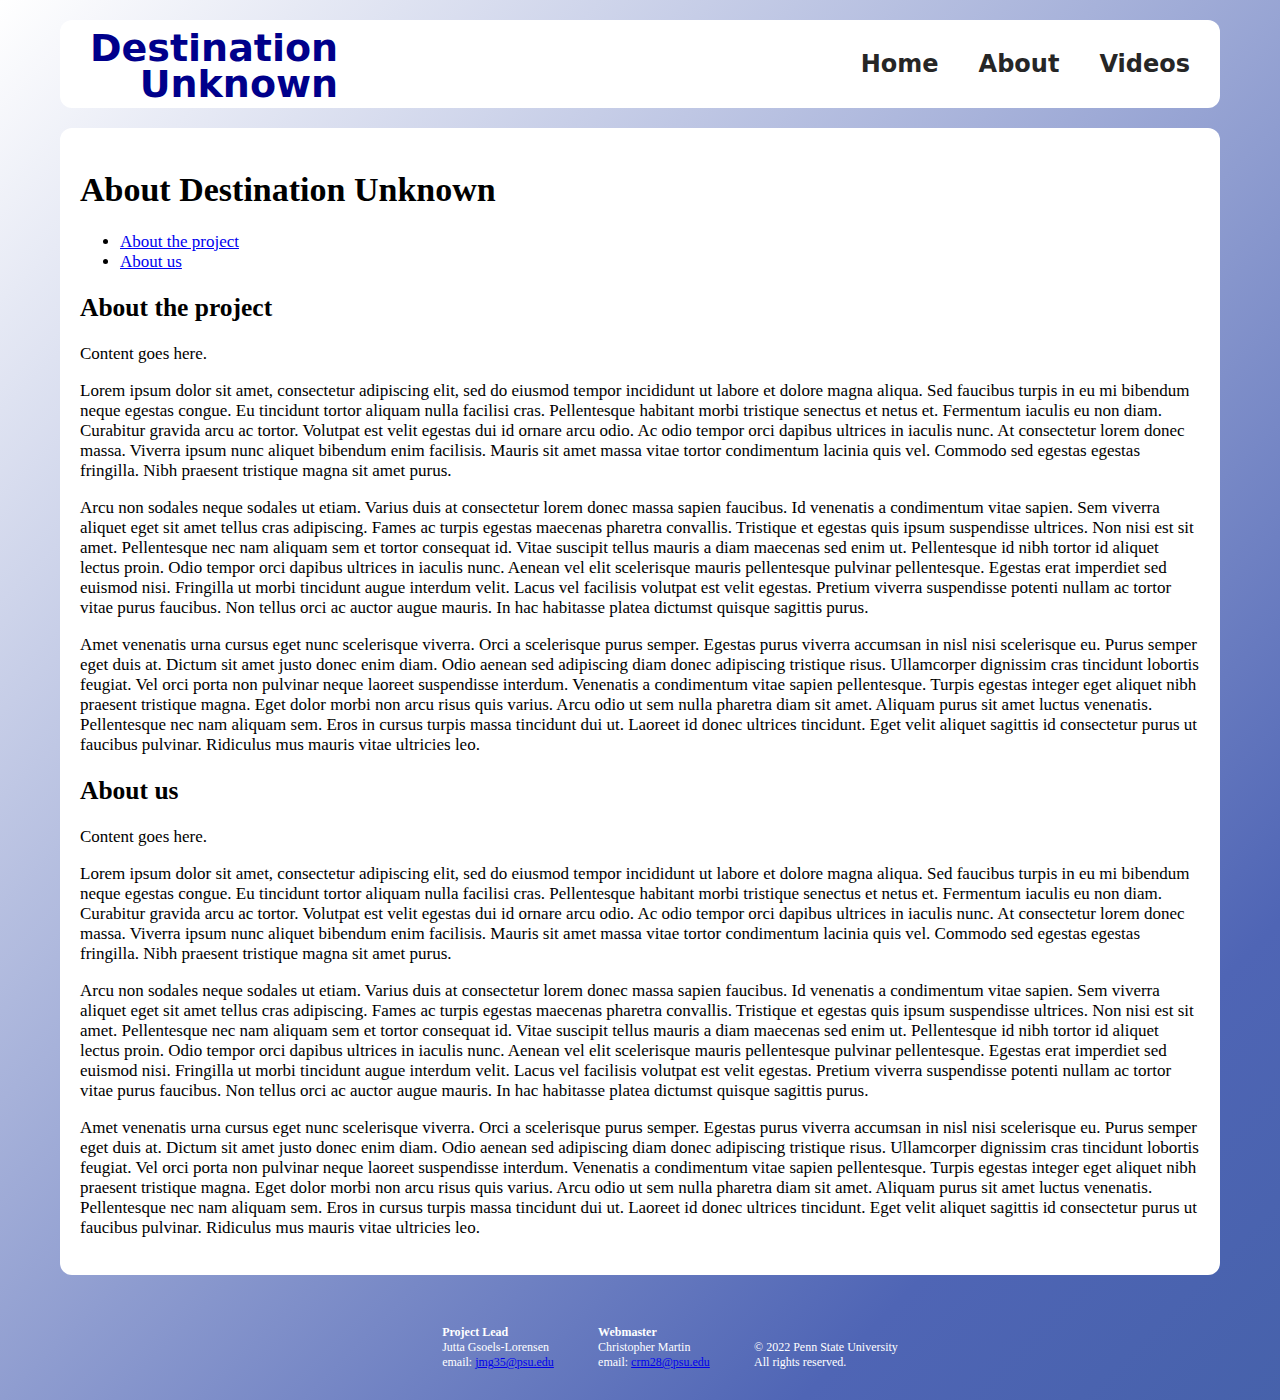
==== about.html @ 0712e2b4 "Drafted new sitemap and inserted functional links" ====
<!doctype html>
<html>
<head>
    
    <meta charset="utf-8">
    <meta name="viewport" content="width=device-width, initial-scale=1">
    <title>DestU | About</title>
    <link rel = "stylesheet" href="style.css"> <!--Style sheet linking-->

</head>
<body>
    
    <div class="centering">
    
    <!--Navbar / Header-->
    <header>
        <a href="index.html" class="logo"> Destination<br>Unknown</a>
        
        <nav>
            <ul>
                <li><a href="index.html">Home</a></li>
                <li><a href="about.html">About</a></li>                
                <li><a href="videos.html">Videos</a></li>
            </ul>
        </nav>
        <div class="clearfix"></div>
    </header>

    <!--Content-->
    <div class="content">
        <h1>About Destination Unknown</h1>
        
        <ul>
            <li><a href="#tag_ab_project">About the project</a></li>
            <li><a href="#tag_ab_us">About us</a></li>
        </ul>
        
        <h2 id="tag_ab_project">About the project</h2>
        <p>
            Content goes here.
        </p>
        <p>
Lorem ipsum dolor sit amet, consectetur adipiscing elit, sed do eiusmod tempor incididunt ut labore et dolore magna aliqua. Sed faucibus turpis in eu mi bibendum neque egestas congue. Eu tincidunt tortor aliquam nulla facilisi cras. Pellentesque habitant morbi tristique senectus et netus et. Fermentum iaculis eu non diam. Curabitur gravida arcu ac tortor. Volutpat est velit egestas dui id ornare arcu odio. Ac odio tempor orci dapibus ultrices in iaculis nunc. At consectetur lorem donec massa. Viverra ipsum nunc aliquet bibendum enim facilisis. Mauris sit amet massa vitae tortor condimentum lacinia quis vel. Commodo sed egestas egestas fringilla. Nibh praesent tristique magna sit amet purus.
        </p>
        <p>
Arcu non sodales neque sodales ut etiam. Varius duis at consectetur lorem donec massa sapien faucibus. Id venenatis a condimentum vitae sapien. Sem viverra aliquet eget sit amet tellus cras adipiscing. Fames ac turpis egestas maecenas pharetra convallis. Tristique et egestas quis ipsum suspendisse ultrices. Non nisi est sit amet. Pellentesque nec nam aliquam sem et tortor consequat id. Vitae suscipit tellus mauris a diam maecenas sed enim ut. Pellentesque id nibh tortor id aliquet lectus proin. Odio tempor orci dapibus ultrices in iaculis nunc. Aenean vel elit scelerisque mauris pellentesque pulvinar pellentesque. Egestas erat imperdiet sed euismod nisi. Fringilla ut morbi tincidunt augue interdum velit. Lacus vel facilisis volutpat est velit egestas. Pretium viverra suspendisse potenti nullam ac tortor vitae purus faucibus. Non tellus orci ac auctor augue mauris. In hac habitasse platea dictumst quisque sagittis purus.
        </p>
        <p>
Amet venenatis urna cursus eget nunc scelerisque viverra. Orci a scelerisque purus semper. Egestas purus viverra accumsan in nisl nisi scelerisque eu. Purus semper eget duis at. Dictum sit amet justo donec enim diam. Odio aenean sed adipiscing diam donec adipiscing tristique risus. Ullamcorper dignissim cras tincidunt lobortis feugiat. Vel orci porta non pulvinar neque laoreet suspendisse interdum. Venenatis a condimentum vitae sapien pellentesque. Turpis egestas integer eget aliquet nibh praesent tristique magna. Eget dolor morbi non arcu risus quis varius. Arcu odio ut sem nulla pharetra diam sit amet. Aliquam purus sit amet luctus venenatis. Pellentesque nec nam aliquam sem. Eros in cursus turpis massa tincidunt dui ut. Laoreet id donec ultrices tincidunt. Eget velit aliquet sagittis id consectetur purus ut faucibus pulvinar. Ridiculus mus mauris vitae ultricies leo.
        </p>
        
        <h2 id="tag_ab_us">About us</h2>
        <p>
            Content goes here.
        </p>
        <p>
Lorem ipsum dolor sit amet, consectetur adipiscing elit, sed do eiusmod tempor incididunt ut labore et dolore magna aliqua. Sed faucibus turpis in eu mi bibendum neque egestas congue. Eu tincidunt tortor aliquam nulla facilisi cras. Pellentesque habitant morbi tristique senectus et netus et. Fermentum iaculis eu non diam. Curabitur gravida arcu ac tortor. Volutpat est velit egestas dui id ornare arcu odio. Ac odio tempor orci dapibus ultrices in iaculis nunc. At consectetur lorem donec massa. Viverra ipsum nunc aliquet bibendum enim facilisis. Mauris sit amet massa vitae tortor condimentum lacinia quis vel. Commodo sed egestas egestas fringilla. Nibh praesent tristique magna sit amet purus.
        </p>
        <p>
Arcu non sodales neque sodales ut etiam. Varius duis at consectetur lorem donec massa sapien faucibus. Id venenatis a condimentum vitae sapien. Sem viverra aliquet eget sit amet tellus cras adipiscing. Fames ac turpis egestas maecenas pharetra convallis. Tristique et egestas quis ipsum suspendisse ultrices. Non nisi est sit amet. Pellentesque nec nam aliquam sem et tortor consequat id. Vitae suscipit tellus mauris a diam maecenas sed enim ut. Pellentesque id nibh tortor id aliquet lectus proin. Odio tempor orci dapibus ultrices in iaculis nunc. Aenean vel elit scelerisque mauris pellentesque pulvinar pellentesque. Egestas erat imperdiet sed euismod nisi. Fringilla ut morbi tincidunt augue interdum velit. Lacus vel facilisis volutpat est velit egestas. Pretium viverra suspendisse potenti nullam ac tortor vitae purus faucibus. Non tellus orci ac auctor augue mauris. In hac habitasse platea dictumst quisque sagittis purus.
        </p>
        <p>
Amet venenatis urna cursus eget nunc scelerisque viverra. Orci a scelerisque purus semper. Egestas purus viverra accumsan in nisl nisi scelerisque eu. Purus semper eget duis at. Dictum sit amet justo donec enim diam. Odio aenean sed adipiscing diam donec adipiscing tristique risus. Ullamcorper dignissim cras tincidunt lobortis feugiat. Vel orci porta non pulvinar neque laoreet suspendisse interdum. Venenatis a condimentum vitae sapien pellentesque. Turpis egestas integer eget aliquet nibh praesent tristique magna. Eget dolor morbi non arcu risus quis varius. Arcu odio ut sem nulla pharetra diam sit amet. Aliquam purus sit amet luctus venenatis. Pellentesque nec nam aliquam sem. Eros in cursus turpis massa tincidunt dui ut. Laoreet id donec ultrices tincidunt. Eget velit aliquet sagittis id consectetur purus ut faucibus pulvinar. Ridiculus mus mauris vitae ultricies leo.
        </p>
    </div>

    <!--Footer / Contact-->
    <footer>
        <div class="contact">
            <b>Project Lead</b><br>
            Jutta Gsoels-Lorensen<br>
            email: <a href="mailto:jmg35@psu.edu">jmg35@psu.edu</a>
        </div>
        <div class="contact">
            <b>Webmaster</b><br>
            Christopher Martin<br>
            email: <a href="mailto:crm28@psu.edu">crm28@psu.edu</a>
        </div>
        <div class="contact">
            &copy; 2022 Penn State University<br>
            All rights reserved.
        </div>
    </footer>
    
    </div>
    </body>
</html>
---- style.css ----
body{
    margin:0;
    padding:0;
    height:100vh;
    color:#fff;
    background: linear-gradient(-45deg, #087a75,#7dbcb8,#275586,#4f65b5,#FFFFFF);
    background-size: 400% 400%;
    position:relative;
    animation:change 20s ease-in-out infinite;
    font-family: Copperplate Gothic Light;

}
@keyframes change{
    0%{
        background-position: 0 50%;
    }
    50%{
        background-position:100% 50%;
    }
    100%{
        background-position: 0 50%;
    }
}


/* Centering is a style intended for a div that wraps
 * the content of the page to enforce symmetrical margins
 * for windows wider than the maximum width.  When the 
 * window is narrower than the maximum width, the internal
 * objects will enforce their own margins within the centering
 * div.
 * .center, on the other hand is intended to be applied directly
 * to images and objects*/
.centering{
    margin: auto;
    max-width:1200px;
}


header
{
    position:relative;
    /*max-width:1200px;*/
    margin: 20px;
    padding:10px;
    background:#fff;
    box-sizing:border-box;
    border-radius:12px;
    box-shadow:0 2px 5px rgba (0,0,0,.2);
    font-family: sans;
    font-size:17px;
}

footer
{
    width:100%;
    text-align:center;
    margin: 20px;
    padding:10px;
    font-size:17px;
}


/* Neatly arrange contact information */
.contact {
    font-size: 12px;
    text-align: left;
    padding: 20px;
    display: inline-block;
    margin:auto;
}

.content{
    position:relative;
    /*max-width:1200px;*/
    margin: 20px;
    padding:20px;
    background:#fff;
    box-sizing:border-box;
    border-radius:12px;
    box-shadow:0 2px 5px rgba (0,0,0,.2);
    font-style:serif;
    color:#000;
    font-size:17px;
}

.icontent{
    position:relative;
    box-sizing:border-box;
    max-width:1200px;
    margin: 20px;
    padding:10px;
    font-size:17px;
}

.center{
    display:block;
    margin-left:auto;
    margin-right:auto;
    border-radius:10px;
}

.logo{
    color:#00008b;
    height:60px;
    font-size:38px;
    line-height:36px;
    padding: 0 20px;
    
    text-align:right;
    box-sizing:border-box;
    float:left;
    font-weight:700;
    text-decoration:none;
}
nav{
    float:right;
    font-weight:bold;
    font-size:24px;
}
.clearfix{
    clear:both;
}
nav ul{
    margin:0;
    padding:0;
    display:flex;
}
nav ul li{
    list-style:none;
}
nav ul li a{
    display:block;
    margin:10px 0;
    padding:10px 20px;
    text-decoration:none;
    color:#262626;
}
nav ul li a.active,
nav ul li a:hover{
    box-shadow: 0 0 10px #73ADD6,
                0 0 10px #8EF0E2;
    border-radius:5px;
    transition:0.5s;
    color:#8C9292;
    
}
@media (max-width:1200px){
    header{
        margin:20px;
    }
}
img{

    box-shadow: 7px 7px 8px #A9AEB1;
    margin-top:40px;
    margin-bottom:10px;


}

.dropbtn {
  background-color:transparent;
  font-weight:bold;
  font-family: Copperplate Gothic Light;
  padding: 10px 20px;
  margin-top:10px;
  font-size: 17px;
  border: none;
  cursor: pointer;
  text-decoration:none;
}

.dropbtn:hover{
    box-shadow: 0 0 10px #73ADD6,
                0 0 10px #8EF0E2;
    border-radius:5px;
    transition:0.5s;
    color:#8C9292;
}

/* Dropdown Content (Hidden by Default) */
.dropdown-content {
  display: none;
  position: absolute;
  background-color: #ffffff;
  min-width: 120px;
  box-shadow: 0px 8px 16px 0px rgba(0,0,0,0.2);
  z-index: 1;
  margin-top:10px;
  padding:8px;
  
}

/* Links inside the dropdown */
.dropdown-content a {
  color: black;
  padding: 10px 20px;
  text-decoration: none;
  display: block;
  font-size:17px;
    

}
.dropdown-content a:hover{
    box-shadow: 0 0 10px #73ADD6,
                0 0 10px #8EF0E2;
    border-radius:5px;
    transition:0.5s;
    color:#8C9292;

}
/* Show the dropdown menu on hover */
.dropdown:hover .dropdown-content {
        border-radius:5px;
  display: block;
  
}
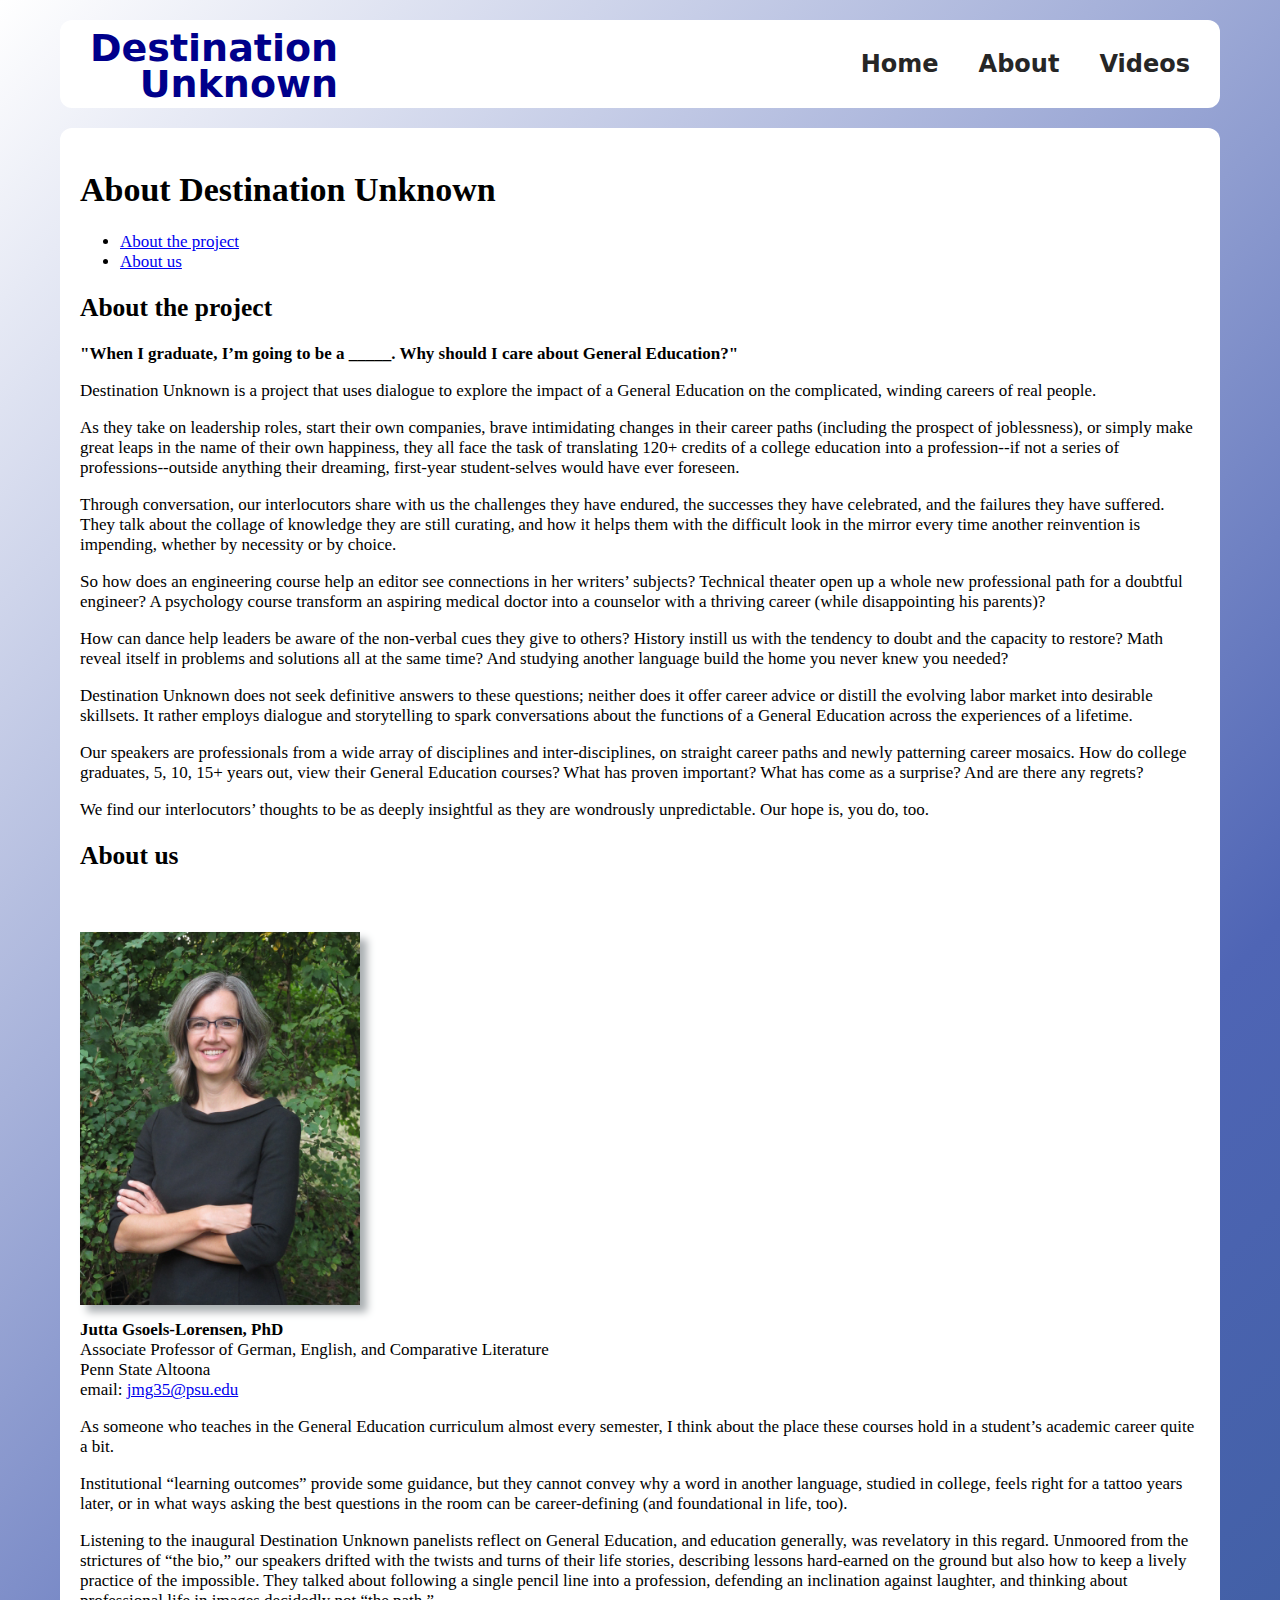
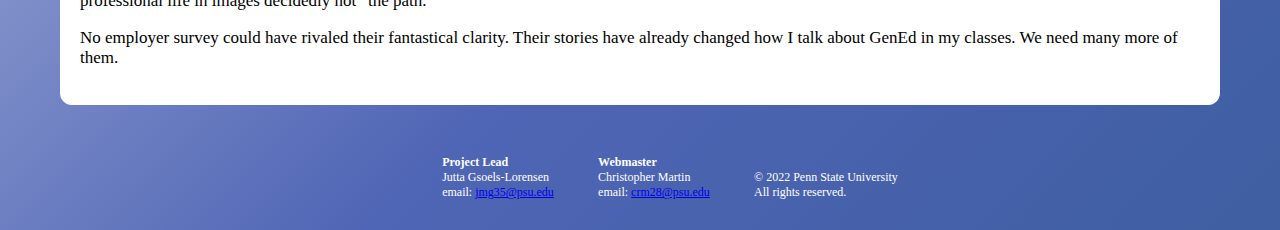
==== commit 80374d48: "Progress folding in Jutta's canvas materials" ====
--- a/about.html
+++ b/about.html
@@ -37,30 +37,52 @@
         
         <h2 id="tag_ab_project">About the project</h2>
         <p>
-            Content goes here.
+            <b>"When I graduate, I’m going to be a _____. Why should I care about General Education?"</b>
         </p>
         <p>
-Lorem ipsum dolor sit amet, consectetur adipiscing elit, sed do eiusmod tempor incididunt ut labore et dolore magna aliqua. Sed faucibus turpis in eu mi bibendum neque egestas congue. Eu tincidunt tortor aliquam nulla facilisi cras. Pellentesque habitant morbi tristique senectus et netus et. Fermentum iaculis eu non diam. Curabitur gravida arcu ac tortor. Volutpat est velit egestas dui id ornare arcu odio. Ac odio tempor orci dapibus ultrices in iaculis nunc. At consectetur lorem donec massa. Viverra ipsum nunc aliquet bibendum enim facilisis. Mauris sit amet massa vitae tortor condimentum lacinia quis vel. Commodo sed egestas egestas fringilla. Nibh praesent tristique magna sit amet purus.
+            Destination Unknown is a project that uses dialogue to explore the impact of a General Education on the complicated, winding careers of real people.           
         </p>
         <p>
-Arcu non sodales neque sodales ut etiam. Varius duis at consectetur lorem donec massa sapien faucibus. Id venenatis a condimentum vitae sapien. Sem viverra aliquet eget sit amet tellus cras adipiscing. Fames ac turpis egestas maecenas pharetra convallis. Tristique et egestas quis ipsum suspendisse ultrices. Non nisi est sit amet. Pellentesque nec nam aliquam sem et tortor consequat id. Vitae suscipit tellus mauris a diam maecenas sed enim ut. Pellentesque id nibh tortor id aliquet lectus proin. Odio tempor orci dapibus ultrices in iaculis nunc. Aenean vel elit scelerisque mauris pellentesque pulvinar pellentesque. Egestas erat imperdiet sed euismod nisi. Fringilla ut morbi tincidunt augue interdum velit. Lacus vel facilisis volutpat est velit egestas. Pretium viverra suspendisse potenti nullam ac tortor vitae purus faucibus. Non tellus orci ac auctor augue mauris. In hac habitasse platea dictumst quisque sagittis purus.
+            As they take on leadership roles, start their own companies, brave intimidating changes in their career paths (including the prospect of joblessness), or simply make great leaps in the name of their own happiness, they all face the task of translating 120+ credits of a college education into a profession--if not a series of professions--outside anything their dreaming, first-year student-selves would have ever foreseen.  
         </p>
         <p>
-Amet venenatis urna cursus eget nunc scelerisque viverra. Orci a scelerisque purus semper. Egestas purus viverra accumsan in nisl nisi scelerisque eu. Purus semper eget duis at. Dictum sit amet justo donec enim diam. Odio aenean sed adipiscing diam donec adipiscing tristique risus. Ullamcorper dignissim cras tincidunt lobortis feugiat. Vel orci porta non pulvinar neque laoreet suspendisse interdum. Venenatis a condimentum vitae sapien pellentesque. Turpis egestas integer eget aliquet nibh praesent tristique magna. Eget dolor morbi non arcu risus quis varius. Arcu odio ut sem nulla pharetra diam sit amet. Aliquam purus sit amet luctus venenatis. Pellentesque nec nam aliquam sem. Eros in cursus turpis massa tincidunt dui ut. Laoreet id donec ultrices tincidunt. Eget velit aliquet sagittis id consectetur purus ut faucibus pulvinar. Ridiculus mus mauris vitae ultricies leo.
+            Through conversation, our interlocutors share with us the challenges they have endured, the successes they have celebrated, and the failures they have suffered. They talk about the collage of knowledge they are still curating, and how it helps them with the difficult look in the mirror every time another reinvention is impending, whether by necessity or by choice.   
+        </p>
+        <p>
+            So how does an engineering course help an editor see connections in her writers’ subjects? Technical theater open up a whole new professional path for a doubtful engineer? A psychology course transform an aspiring medical doctor into a counselor with a thriving career (while disappointing his parents)?  
+        </p>
+        <p>
+            How can dance help leaders be aware of the non-verbal cues they give to others? History instill us with the tendency to doubt and the capacity to restore? Math reveal itself in problems and solutions all at the same time? And studying another language build the home you never knew you needed?    
+        </p>
+        <p>
+            Destination Unknown does not seek definitive answers to these questions; neither does it offer career advice or distill the evolving labor market into desirable skillsets. It rather employs dialogue and storytelling to spark conversations about the functions of a General Education across the experiences of a lifetime.          
+        </p>
+        <p>
+            Our speakers are professionals from a wide array of disciplines and inter-disciplines, on straight career paths and newly patterning career mosaics. How do college graduates, 5, 10, 15+ years out, view their General Education courses? What has proven important? What has come as a surprise? And are there any regrets?
+        </p>
+        <p>
+            We find our interlocutors’ thoughts to be as deeply insightful as they are wondrously unpredictable. Our hope is, you do, too.
         </p>
         
         <h2 id="tag_ab_us">About us</h2>
+        <img src="images/jutta.jpg" width="25%">
+        <div>
+            <b>Jutta Gsoels-Lorensen, PhD</b><br>
+            Associate Professor of German, English, and Comparative Literature<br>
+            Penn State Altoona<br>
+            email: <a href="mailto:jmg35@psu.edu">jmg35@psu.edu</a>
+        </div>
         <p>
-            Content goes here.
+            As someone who teaches in the General Education curriculum almost every semester, I think about the place these courses hold in a student’s academic career quite a bit.  
         </p>
         <p>
-Lorem ipsum dolor sit amet, consectetur adipiscing elit, sed do eiusmod tempor incididunt ut labore et dolore magna aliqua. Sed faucibus turpis in eu mi bibendum neque egestas congue. Eu tincidunt tortor aliquam nulla facilisi cras. Pellentesque habitant morbi tristique senectus et netus et. Fermentum iaculis eu non diam. Curabitur gravida arcu ac tortor. Volutpat est velit egestas dui id ornare arcu odio. Ac odio tempor orci dapibus ultrices in iaculis nunc. At consectetur lorem donec massa. Viverra ipsum nunc aliquet bibendum enim facilisis. Mauris sit amet massa vitae tortor condimentum lacinia quis vel. Commodo sed egestas egestas fringilla. Nibh praesent tristique magna sit amet purus.
+            Institutional “learning outcomes” provide some guidance, but they cannot convey why a word in another language, studied in college, feels right for a tattoo years later, or in what ways asking the best questions in the room can be career-defining (and foundational in life, too).          
         </p>
         <p>
-Arcu non sodales neque sodales ut etiam. Varius duis at consectetur lorem donec massa sapien faucibus. Id venenatis a condimentum vitae sapien. Sem viverra aliquet eget sit amet tellus cras adipiscing. Fames ac turpis egestas maecenas pharetra convallis. Tristique et egestas quis ipsum suspendisse ultrices. Non nisi est sit amet. Pellentesque nec nam aliquam sem et tortor consequat id. Vitae suscipit tellus mauris a diam maecenas sed enim ut. Pellentesque id nibh tortor id aliquet lectus proin. Odio tempor orci dapibus ultrices in iaculis nunc. Aenean vel elit scelerisque mauris pellentesque pulvinar pellentesque. Egestas erat imperdiet sed euismod nisi. Fringilla ut morbi tincidunt augue interdum velit. Lacus vel facilisis volutpat est velit egestas. Pretium viverra suspendisse potenti nullam ac tortor vitae purus faucibus. Non tellus orci ac auctor augue mauris. In hac habitasse platea dictumst quisque sagittis purus.
+            Listening to the inaugural Destination Unknown panelists reflect on General Education, and education generally, was revelatory in this regard. Unmoored from the strictures of “the bio,” our speakers drifted with the twists and turns of their life stories, describing lessons hard-earned on the ground but also how to keep a lively practice of the impossible. They talked about following a single pencil line into a profession, defending an inclination against laughter, and thinking about professional life in images decidedly not “the path.”   
         </p>
         <p>
-Amet venenatis urna cursus eget nunc scelerisque viverra. Orci a scelerisque purus semper. Egestas purus viverra accumsan in nisl nisi scelerisque eu. Purus semper eget duis at. Dictum sit amet justo donec enim diam. Odio aenean sed adipiscing diam donec adipiscing tristique risus. Ullamcorper dignissim cras tincidunt lobortis feugiat. Vel orci porta non pulvinar neque laoreet suspendisse interdum. Venenatis a condimentum vitae sapien pellentesque. Turpis egestas integer eget aliquet nibh praesent tristique magna. Eget dolor morbi non arcu risus quis varius. Arcu odio ut sem nulla pharetra diam sit amet. Aliquam purus sit amet luctus venenatis. Pellentesque nec nam aliquam sem. Eros in cursus turpis massa tincidunt dui ut. Laoreet id donec ultrices tincidunt. Eget velit aliquet sagittis id consectetur purus ut faucibus pulvinar. Ridiculus mus mauris vitae ultricies leo.
+            No employer survey could have rivaled their fantastical clarity. Their stories have already changed how I talk about GenEd in my classes. We need many more of them.        
         </p>
     </div>
 
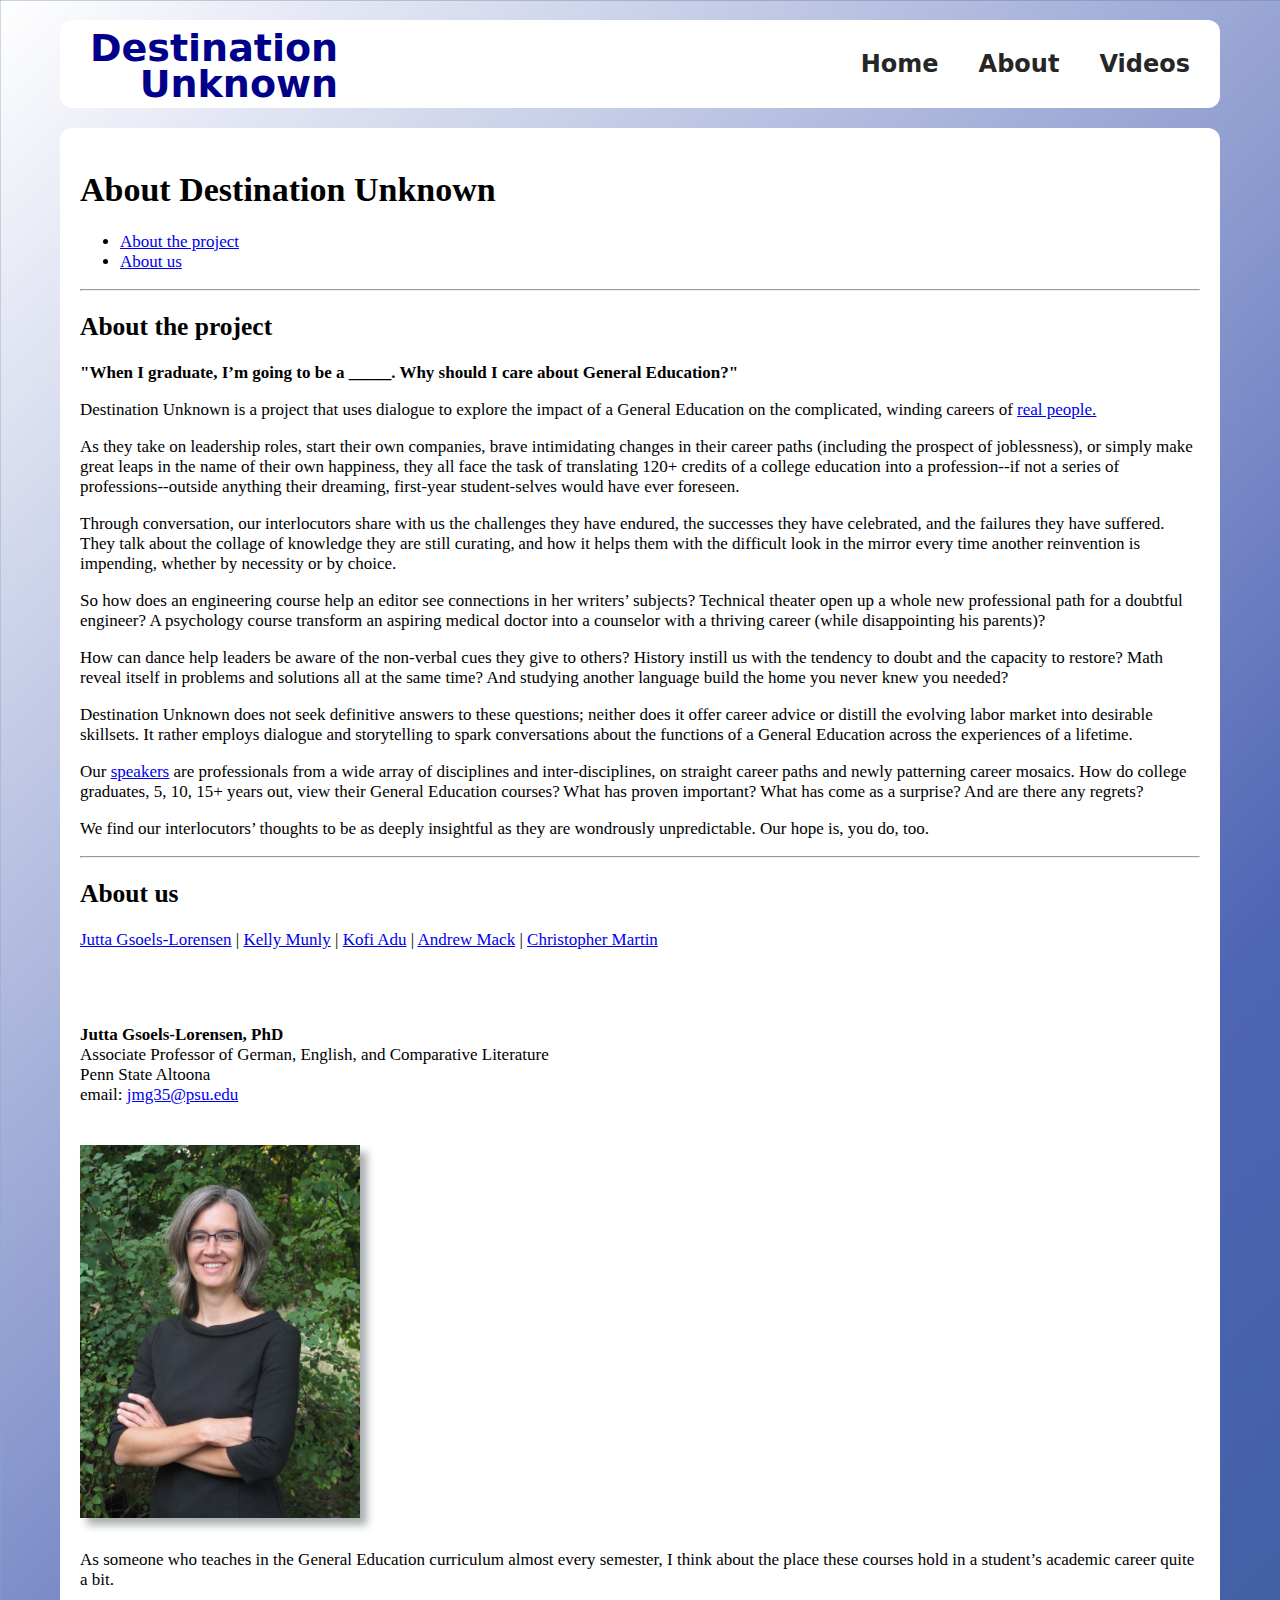
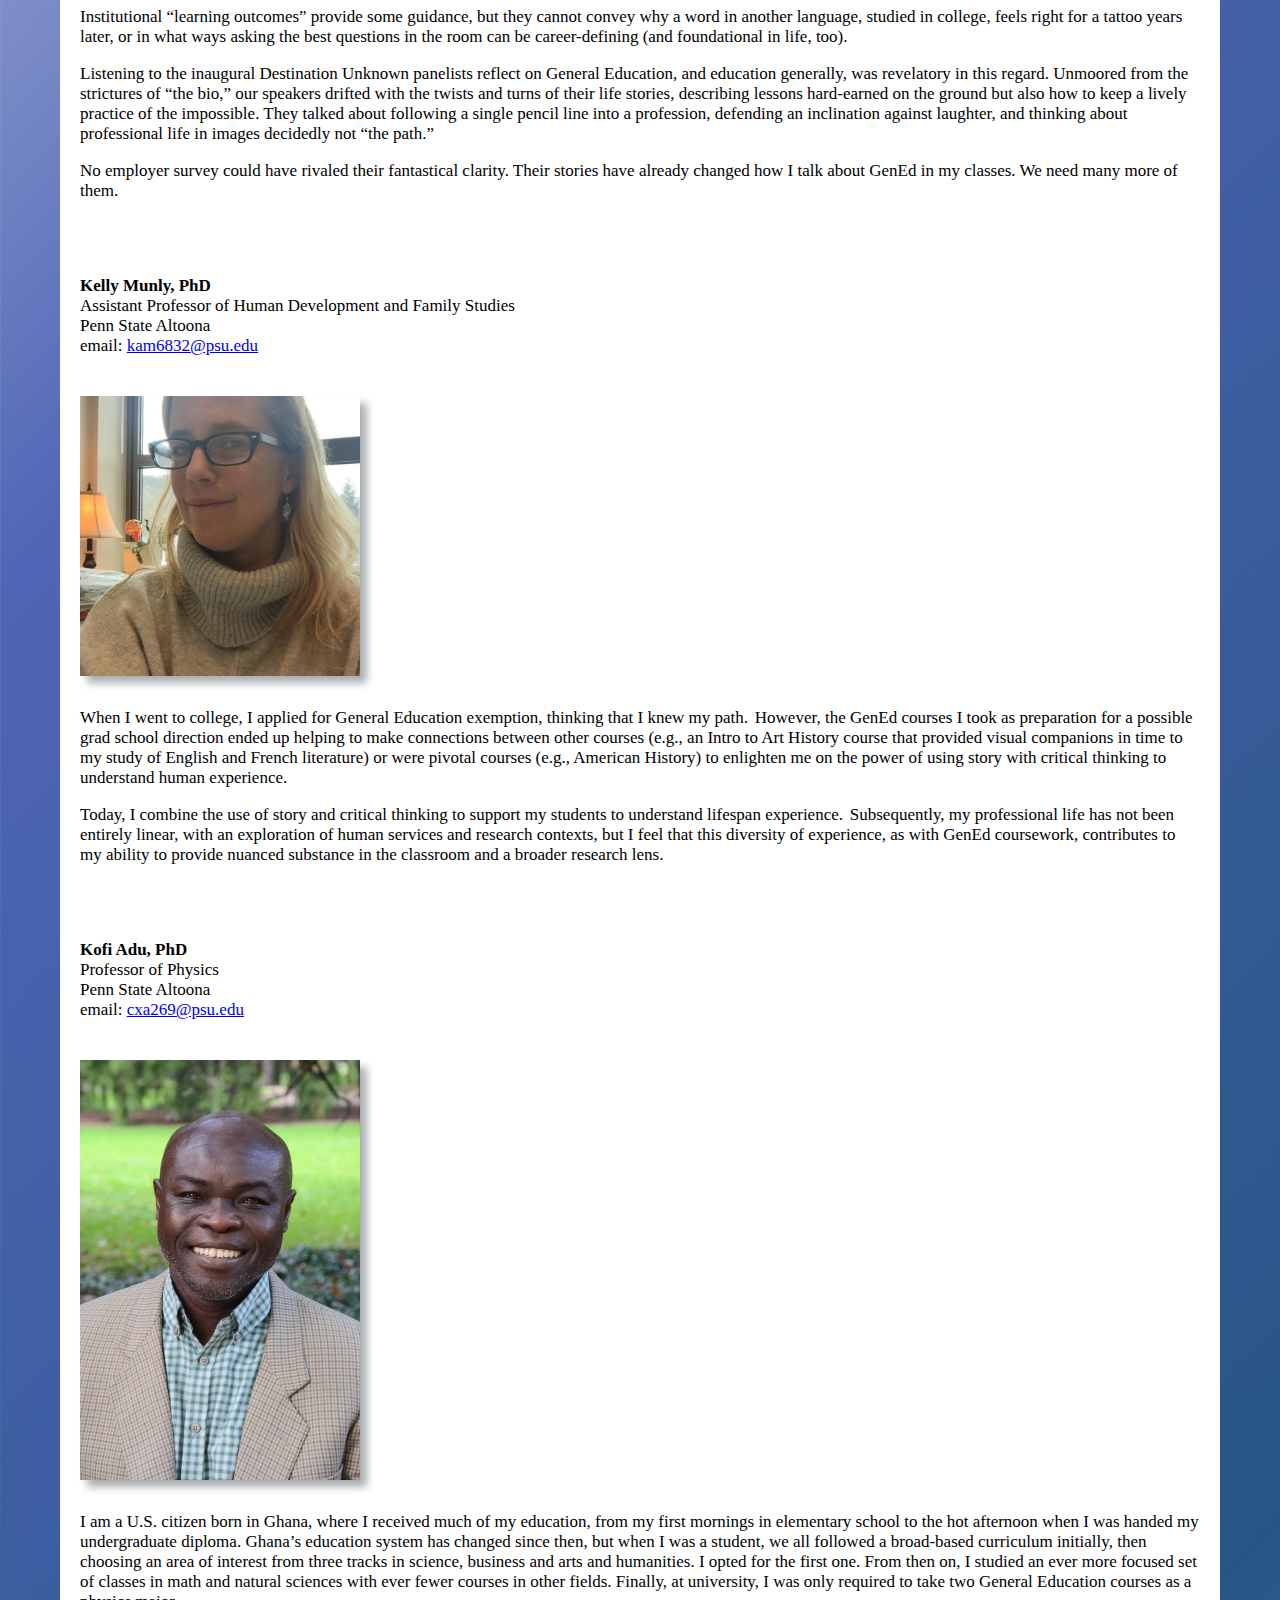
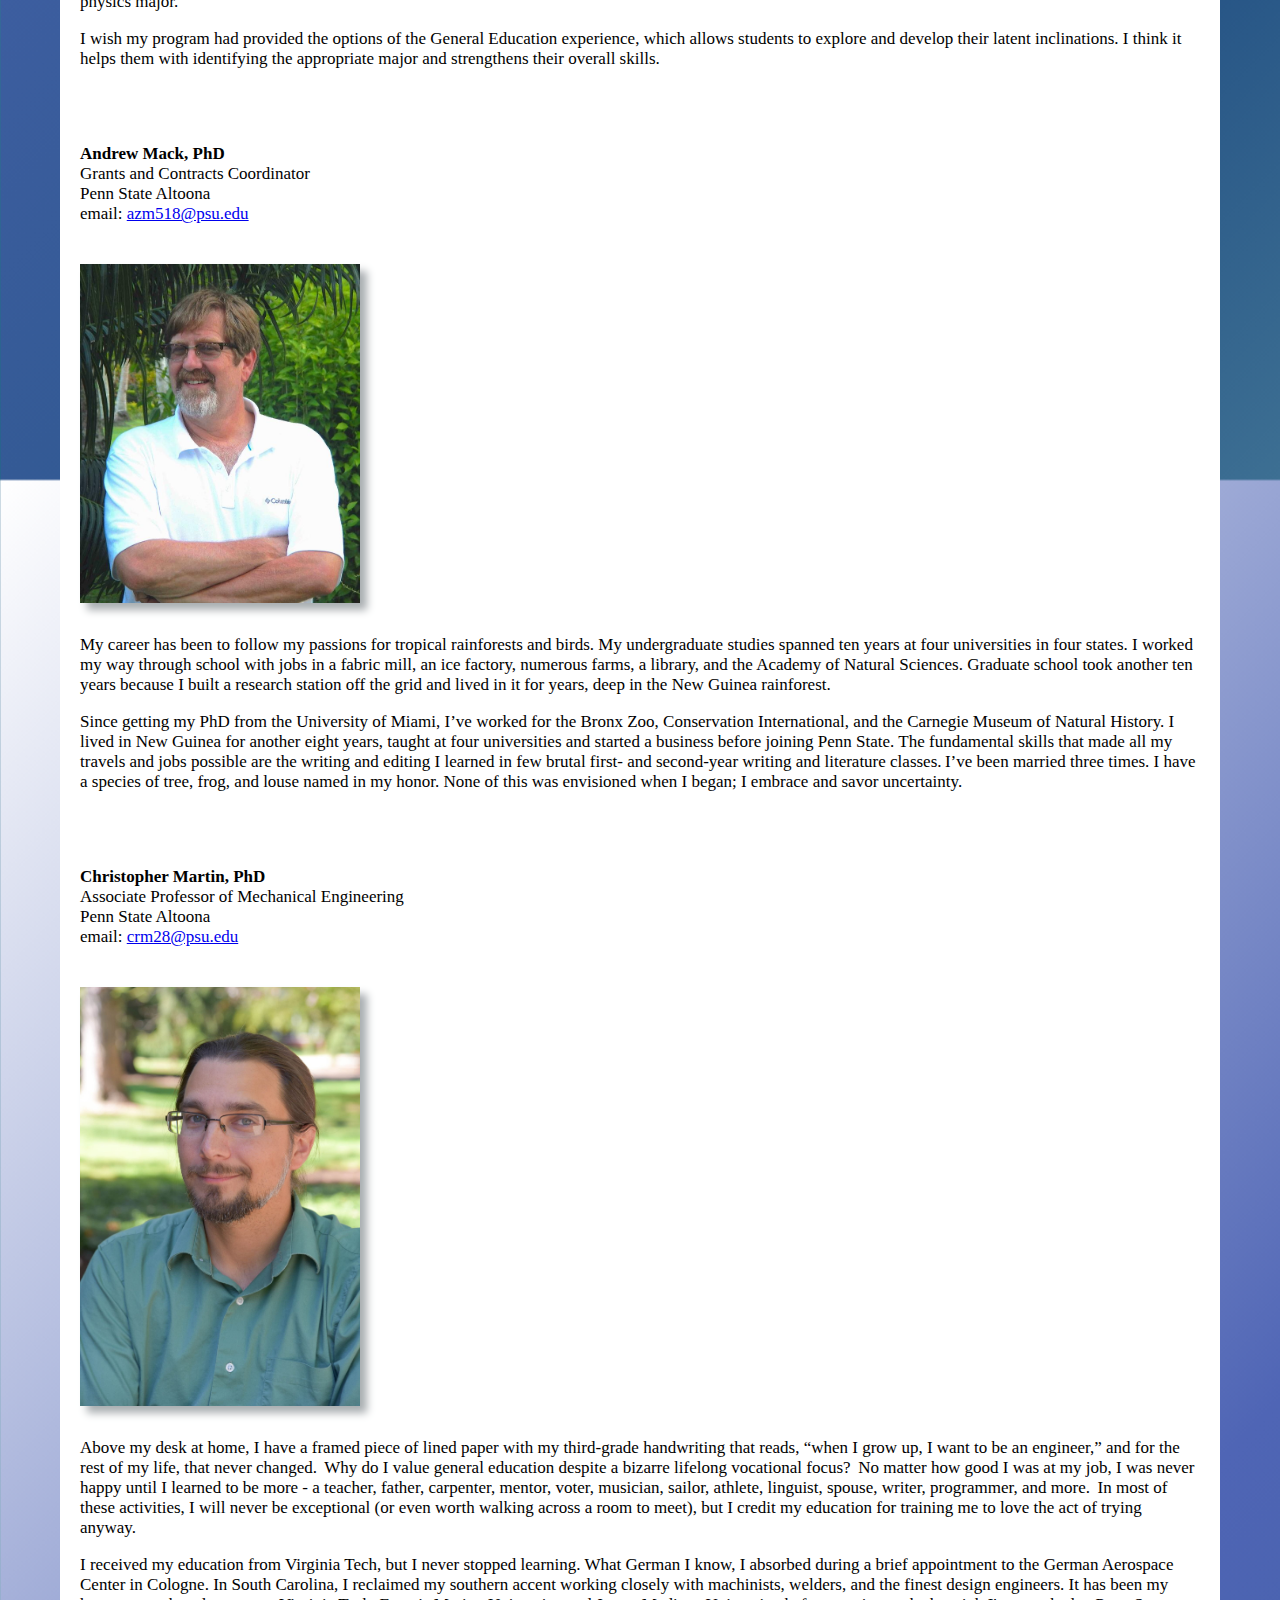
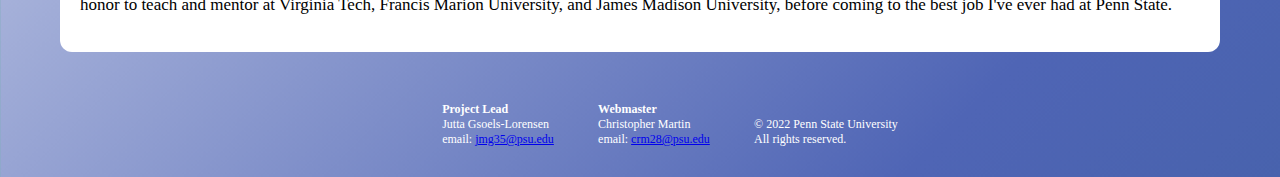
==== commit 06d3ff4e: "Folded in bios and pics" ====
--- a/about.html
+++ b/about.html
@@ -35,12 +35,13 @@
             <li><a href="#tag_ab_us">About us</a></li>
         </ul>
         
+        <hr>
         <h2 id="tag_ab_project">About the project</h2>
         <p>
             <b>"When I graduate, I’m going to be a _____. Why should I care about General Education?"</b>
         </p>
         <p>
-            Destination Unknown is a project that uses dialogue to explore the impact of a General Education on the complicated, winding careers of real people.           
+            Destination Unknown is a project that uses dialogue to explore the impact of a General Education on the complicated, winding careers of <a href="speakers.html">real people.</a>
         </p>
         <p>
             As they take on leadership roles, start their own companies, brave intimidating changes in their career paths (including the prospect of joblessness), or simply make great leaps in the name of their own happiness, they all face the task of translating 120+ credits of a college education into a profession--if not a series of professions--outside anything their dreaming, first-year student-selves would have ever foreseen.  
@@ -58,20 +59,24 @@
             Destination Unknown does not seek definitive answers to these questions; neither does it offer career advice or distill the evolving labor market into desirable skillsets. It rather employs dialogue and storytelling to spark conversations about the functions of a General Education across the experiences of a lifetime.          
         </p>
         <p>
-            Our speakers are professionals from a wide array of disciplines and inter-disciplines, on straight career paths and newly patterning career mosaics. How do college graduates, 5, 10, 15+ years out, view their General Education courses? What has proven important? What has come as a surprise? And are there any regrets?
+            Our <a href="speakers.html">speakers</a> are professionals from a wide array of disciplines and inter-disciplines, on straight career paths and newly patterning career mosaics. How do college graduates, 5, 10, 15+ years out, view their General Education courses? What has proven important? What has come as a surprise? And are there any regrets?
         </p>
         <p>
             We find our interlocutors’ thoughts to be as deeply insightful as they are wondrously unpredictable. Our hope is, you do, too.
         </p>
+
+        <hr>
+        <h2 id="tag_ab_us">About us</h2>
         
-        <h2 id="tag_ab_us">About us</h2>
-        <img src="images/jutta.jpg" width="25%">
-        <div>
+        <a href="#tag_ab_jutta">Jutta Gsoels-Lorensen</a> | <a href="#tag_ab_kelly">Kelly Munly</a> | <a href="#tag_ab_kofi">Kofi Adu</a> | <a href="#tag_ab_andy">Andrew Mack</a> | <a href="#tag_ab_chris">Christopher Martin</a><br>
+        
+        <div id=tag_ab_jutta class="ab_name">
             <b>Jutta Gsoels-Lorensen, PhD</b><br>
             Associate Professor of German, English, and Comparative Literature<br>
             Penn State Altoona<br>
             email: <a href="mailto:jmg35@psu.edu">jmg35@psu.edu</a>
         </div>
+        <img src="images/jutta.jpg" width="25%">
         <p>
             As someone who teaches in the General Education curriculum almost every semester, I think about the place these courses hold in a student’s academic career quite a bit.  
         </p>
@@ -84,7 +89,65 @@
         <p>
             No employer survey could have rivaled their fantastical clarity. Their stories have already changed how I talk about GenEd in my classes. We need many more of them.        
         </p>
+        
+        <div id=tag_ab_kelly class="ab_name">
+            <b>Kelly Munly, PhD</b><br>
+            Assistant Professor of Human Development and Family Studies<br>
+            Penn State Altoona<br>
+            email: <a href="mailto:kam6832@psu.edu">kam6832@psu.edu</a>
+        </div>
+        <img src="images/kelly.jpg" width="25%">
+        <p>
+            When I went to college, I applied for General Education exemption, thinking that I knew my path.  However, the GenEd courses I took as preparation for a possible grad school direction ended up helping to make connections between other courses (e.g., an Intro to Art History course that provided visual companions in time to my study of English and French literature) or were pivotal courses (e.g., American History) to enlighten me on the power of using story with critical thinking to understand human experience.   
+        </p>
+        <p>
+            Today, I combine the use of story and critical thinking to support my students to understand lifespan experience.  Subsequently, my professional life has not been entirely linear, with an exploration of human services and research contexts, but I feel that this diversity of experience, as with GenEd coursework, contributes to my ability to provide nuanced substance in the classroom and a broader research lens.
+        </p>
+        
+        <div id=tag_ab_kofi class="ab_name">
+            <b>Kofi Adu, PhD</b><br>
+            Professor of Physics<br>
+            Penn State Altoona<br>
+            email: <a href="mailto:cxa269@psu.edu">cxa269@psu.edu</a>
+        </div>
+        <img src="images/kofi.jpg" width="25%">
+        <p>
+            I am a U.S. citizen born in Ghana, where I received much of my education, from my first mornings in elementary school to the hot afternoon when I was handed my undergraduate diploma. Ghana’s education system has changed since then, but when I was a student, we all followed a broad-based curriculum initially, then choosing an area of interest from three tracks in science, business and arts and humanities. I opted for the first one. From then on, I studied an ever more focused set of classes in math and natural sciences with ever fewer courses in other fields. Finally, at university, I was only required to take two General Education courses as a physics major.  
+        </p>
+        <p>
+            I wish my program had provided the options of the General Education experience, which allows students to explore and develop their latent inclinations. I think it helps them with identifying the appropriate major and strengthens their overall skills.
+        </p>
+        
+        <div id=tag_ab_andy class="ab_name">
+            <b>Andrew Mack, PhD</b><br>
+            Grants and Contracts Coordinator<br>
+            Penn State Altoona<br>
+            email: <a href="mailto:azm518@psu.edu">azm518@psu.edu</a>
+        </div>
+        <img src="images/andy.jpg" width="25%">
+        <p>
+            My career has been to follow my passions for tropical rainforests and birds. My undergraduate studies spanned ten years at four universities in four states. I worked my way through school with jobs in a fabric mill, an ice factory, numerous farms, a library, and the Academy of Natural Sciences. Graduate school took another ten years because I built a research station off the grid and lived in it for years, deep in the New Guinea rainforest.  
+        </p>
+        <p>
+            Since getting my PhD from the University of Miami, I’ve worked for the Bronx Zoo, Conservation International, and the Carnegie Museum of Natural History. I lived in New Guinea for another eight years, taught at four universities and started a business before joining Penn State. The fundamental skills that made all my travels and jobs possible are the writing and editing I learned in few brutal first- and second-year writing and literature classes. I’ve been married three times. I have a species of tree, frog, and louse named in my honor. None of this was envisioned when I began; I embrace and savor uncertainty.
+        </p>
+        
+        <div id=tag_ab_chris class="ab_name">
+            <b>Christopher Martin, PhD</b><br>
+            Associate Professor of Mechanical Engineering<br>
+            Penn State Altoona<br>
+            email: <a href="mailto:crm28@psu.edu">crm28@psu.edu</a>
+        </div>
+        <img src="images/chris.jpg" width="25%">
+        <p>
+            Above my desk at home, I have a framed piece of lined paper with my third-grade handwriting that reads, “when I grow up, I want to be an engineer,” and for the rest of my life, that never changed.  Why do I value general education despite a bizarre lifelong vocational focus?  No matter how good I was at my job, I was never happy until I learned to be more - a teacher, father, carpenter, mentor, voter, musician, sailor, athlete, linguist, spouse, writer, programmer, and more.  In most of these activities, I will never be exceptional (or even worth walking across a room to meet), but I credit my education for training me to love the act of trying anyway.  
+        </p>
+        <p>
+            I received my education from Virginia Tech, but I never stopped learning.  What German I know, I absorbed during a brief appointment to the German Aerospace Center in Cologne.  In South Carolina, I reclaimed my southern accent working closely with machinists, welders, and the finest design engineers.  It has been my honor to teach and mentor at Virginia Tech, Francis Marion University, and James Madison University, before coming to the best job I've ever had at Penn State.  
+        </p>
+    
     </div>
+    
 
     <!--Footer / Contact-->
     <footer>
--- a/style.css
+++ b/style.css
@@ -70,6 +70,11 @@
     margin:auto;
 }
 
+.ab_name {
+    margin-top: 50px;
+    padding-top:25px;
+}
+
 .content{
     position:relative;
     /*max-width:1200px;*/
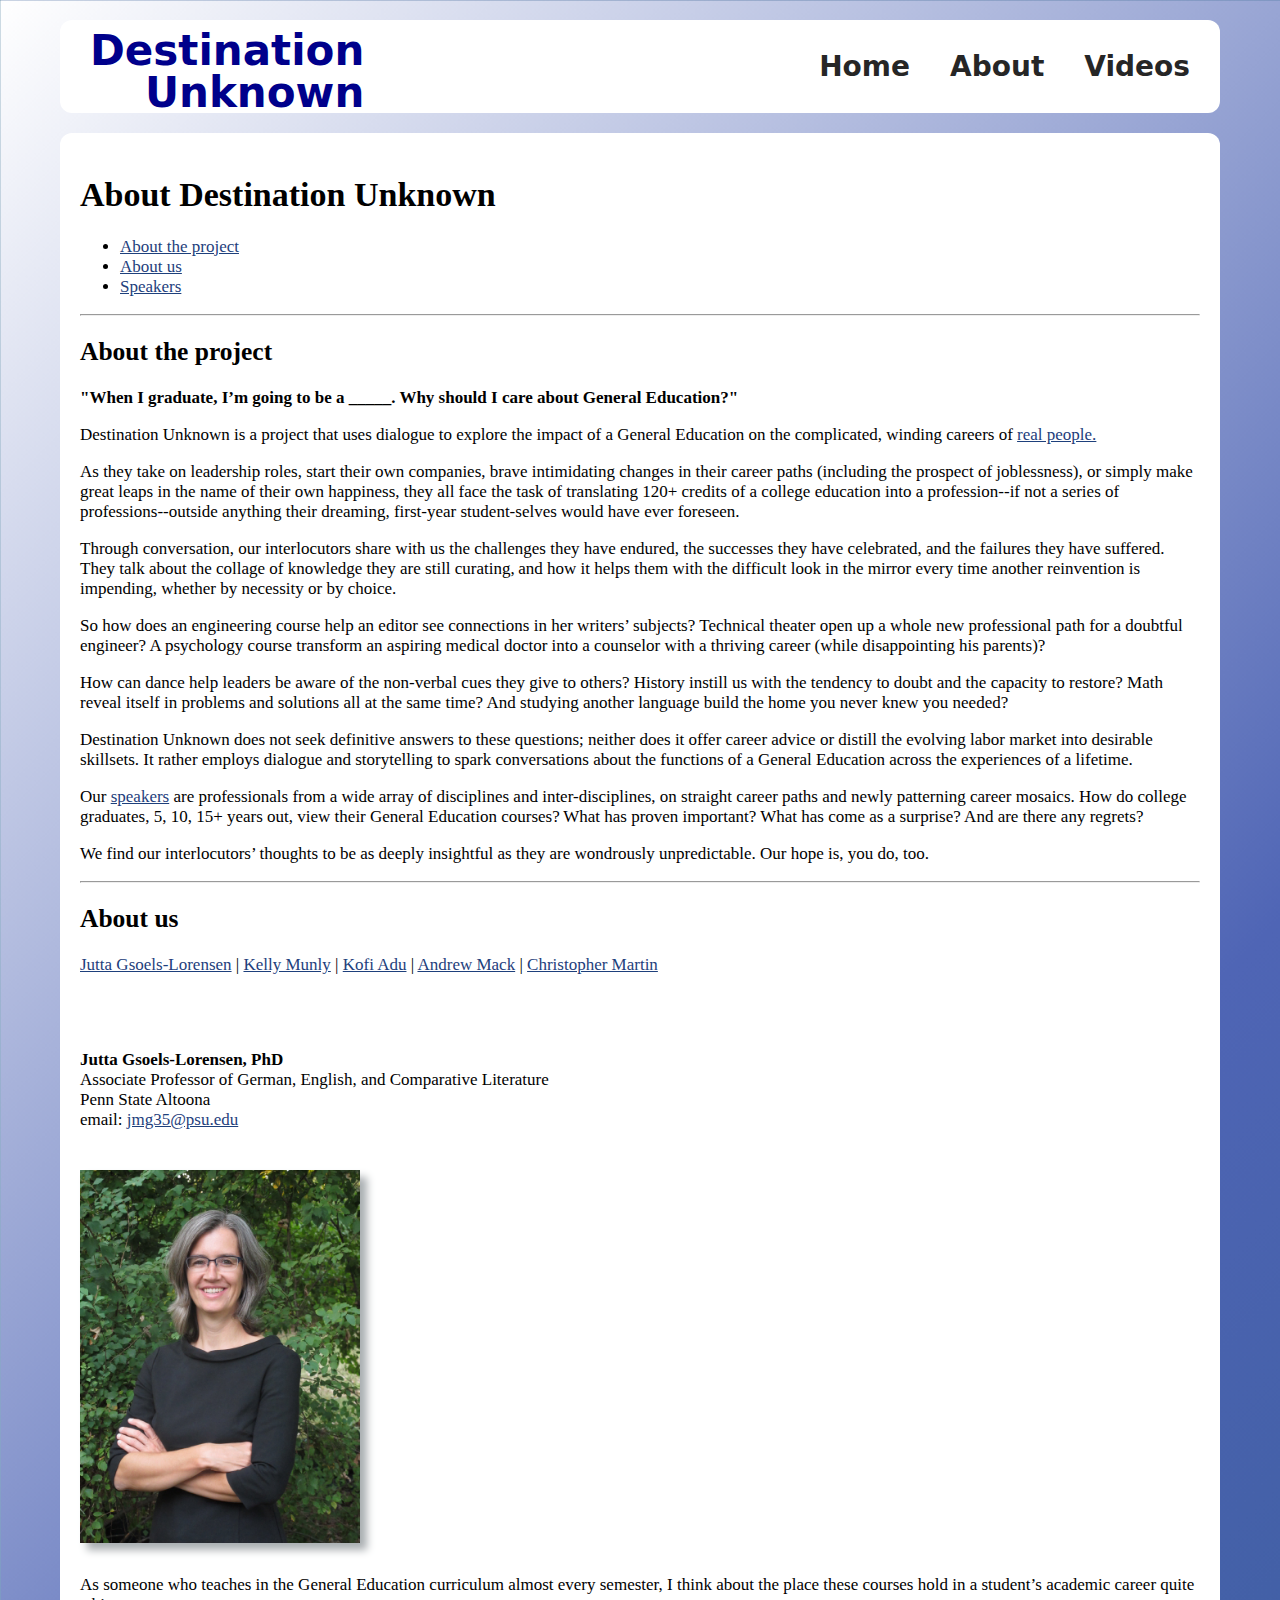
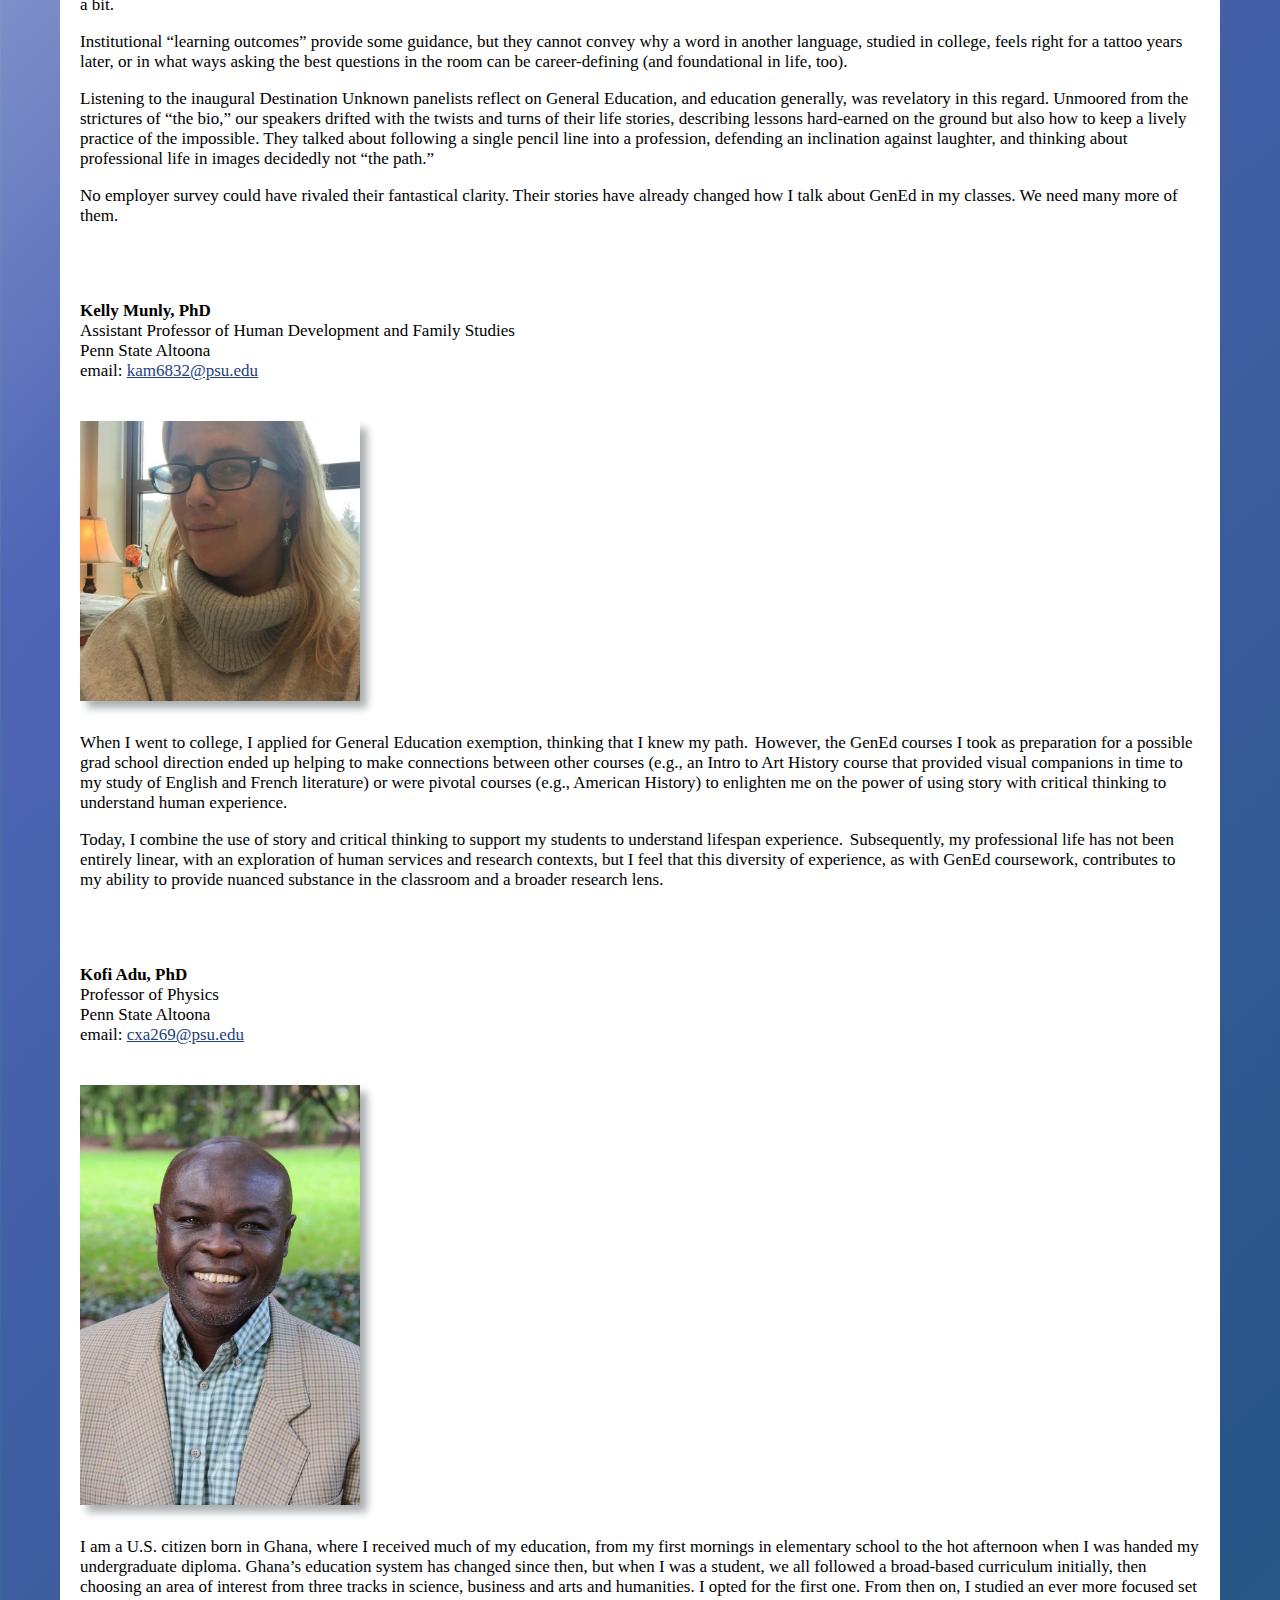
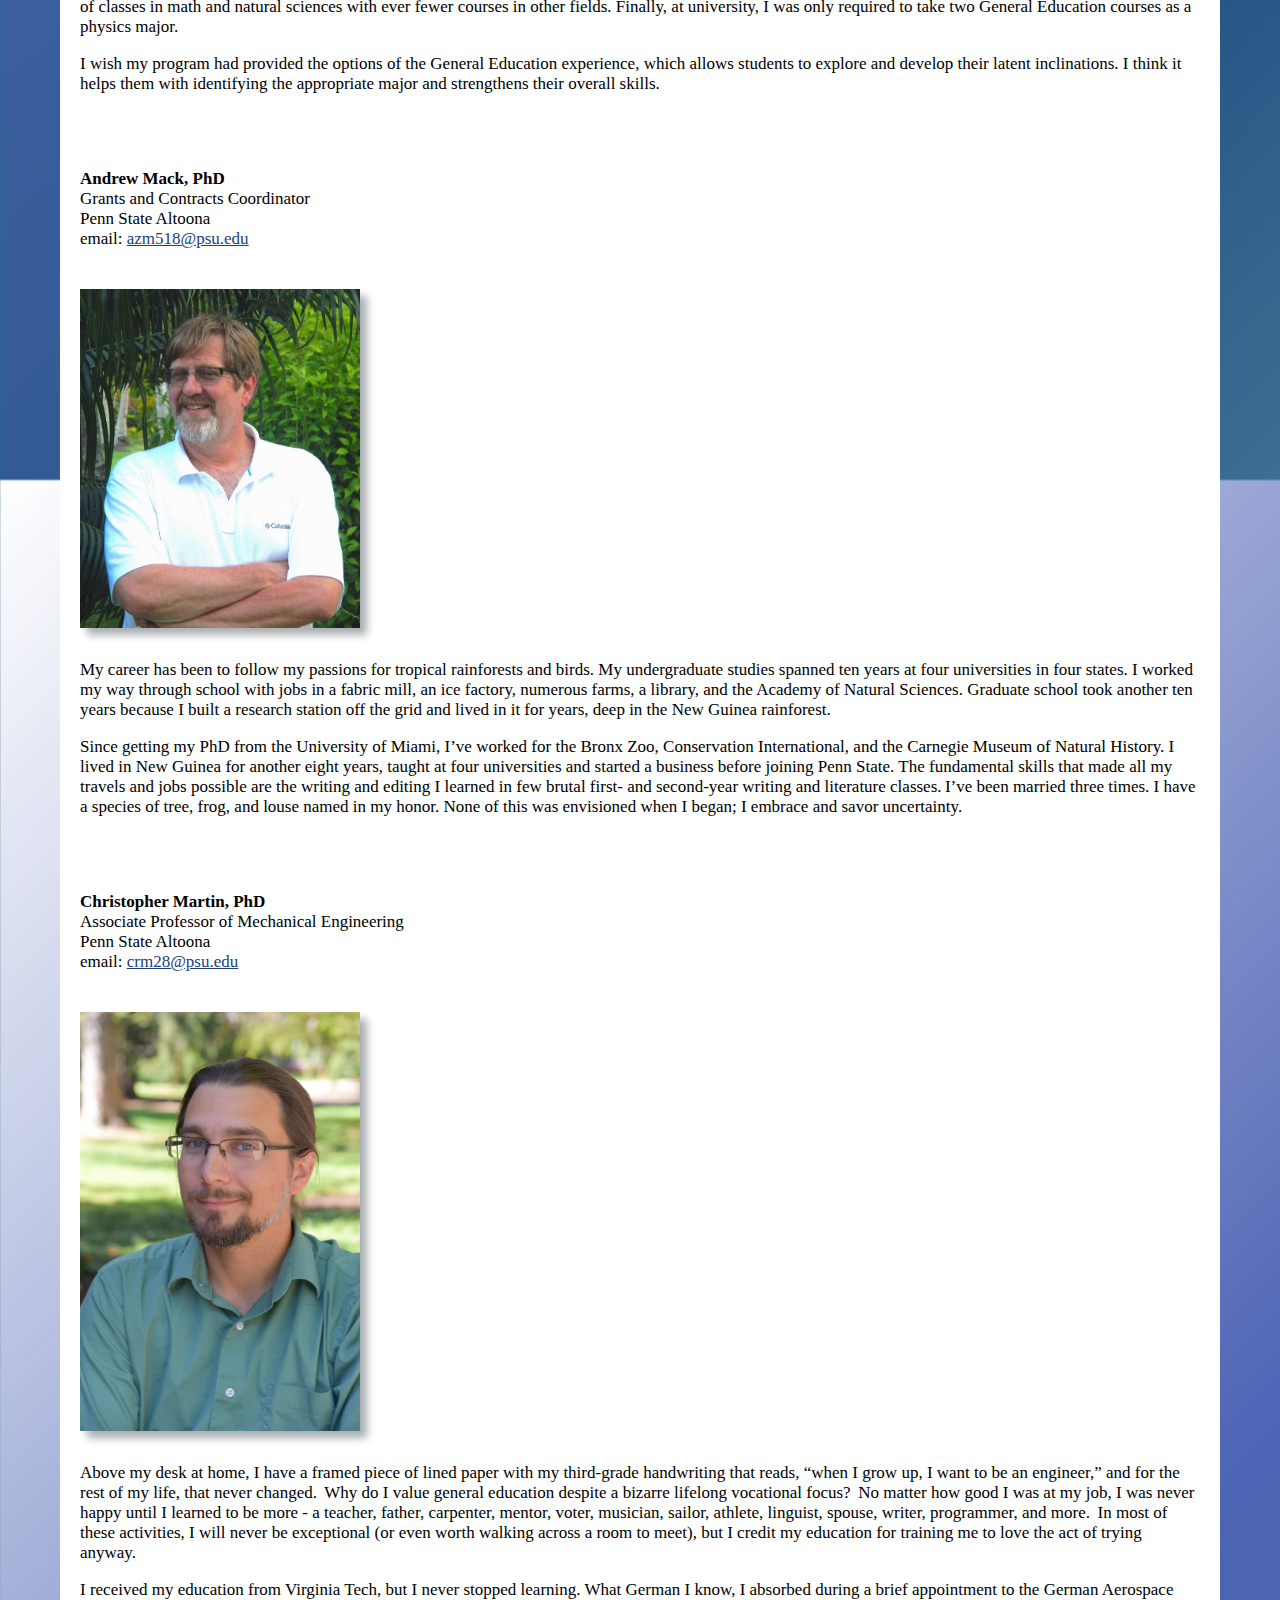
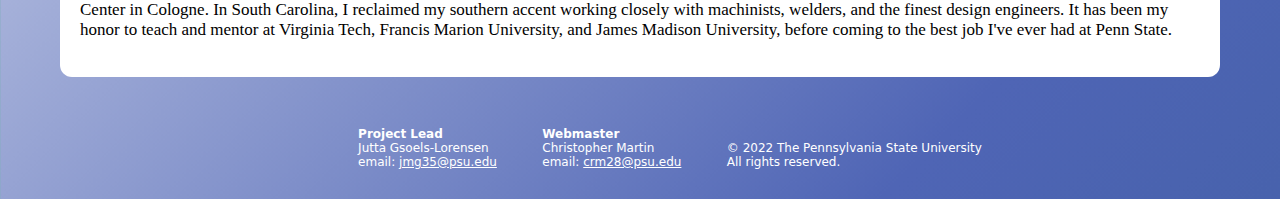
==== commit 1eb67af8: "Added descriptions for videos, changed fonts and colors, background still not changed" ====
--- a/about.html
+++ b/about.html
@@ -33,6 +33,7 @@
         <ul>
             <li><a href="#tag_ab_project">About the project</a></li>
             <li><a href="#tag_ab_us">About us</a></li>
+            <li><a href="speakers.html">Speakers</a></li>
         </ul>
         
         <hr>
@@ -162,7 +163,7 @@
             email: <a href="mailto:crm28@psu.edu">crm28@psu.edu</a>
         </div>
         <div class="contact">
-            &copy; 2022 Penn State University<br>
+            &copy; 2022 The Pennsylvania State University<br>
             All rights reserved.
         </div>
     </footer>
--- a/style.css
+++ b/style.css
@@ -7,7 +7,7 @@
     background-size: 400% 400%;
     position:relative;
     animation:change 20s ease-in-out infinite;
-    font-family: Copperplate Gothic Light;
+    font-family:serif;
 
 }
 @keyframes change{
@@ -47,7 +47,8 @@
     box-sizing:border-box;
     border-radius:12px;
     box-shadow:0 2px 5px rgba (0,0,0,.2);
-    font-family: sans;
+    font-weight:bold;
+    font-family: Roboto, sans;
     font-size:17px;
 }
 
@@ -58,8 +59,28 @@
     margin: 20px;
     padding:10px;
     font-size:17px;
-}
-
+    font-family:Roboto,sans;
+}
+
+footer a,
+footer a:active,
+footer a:hover,
+footer a:visited
+{
+    color: white;
+}
+
+a,
+a:visited,
+a:active
+{
+    color:#1E407C;
+}
+
+a:hover
+{
+    color:black;
+}
 
 /* Neatly arrange contact information */
 .contact {
@@ -84,7 +105,7 @@
     box-sizing:border-box;
     border-radius:12px;
     box-shadow:0 2px 5px rgba (0,0,0,.2);
-    font-style:serif;
+    font-family:serif;
     color:#000;
     font-size:17px;
 }
@@ -108,20 +129,20 @@
 .logo{
     color:#00008b;
     height:60px;
-    font-size:38px;
-    line-height:36px;
+    font-size:42px;
+    line-height:42px;
     padding: 0 20px;
     
     text-align:right;
     box-sizing:border-box;
     float:left;
-    font-weight:700;
+    font_family:Roboto,sans;
     text-decoration:none;
 }
 nav{
     float:right;
     font-weight:bold;
-    font-size:24px;
+    font-size:28px;
 }
 .clearfix{
     clear:both;
@@ -167,7 +188,7 @@
 .dropbtn {
   background-color:transparent;
   font-weight:bold;
-  font-family: Copperplate Gothic Light;
+  font: Roboto, sans;
   padding: 10px 20px;
   margin-top:10px;
   font-size: 17px;
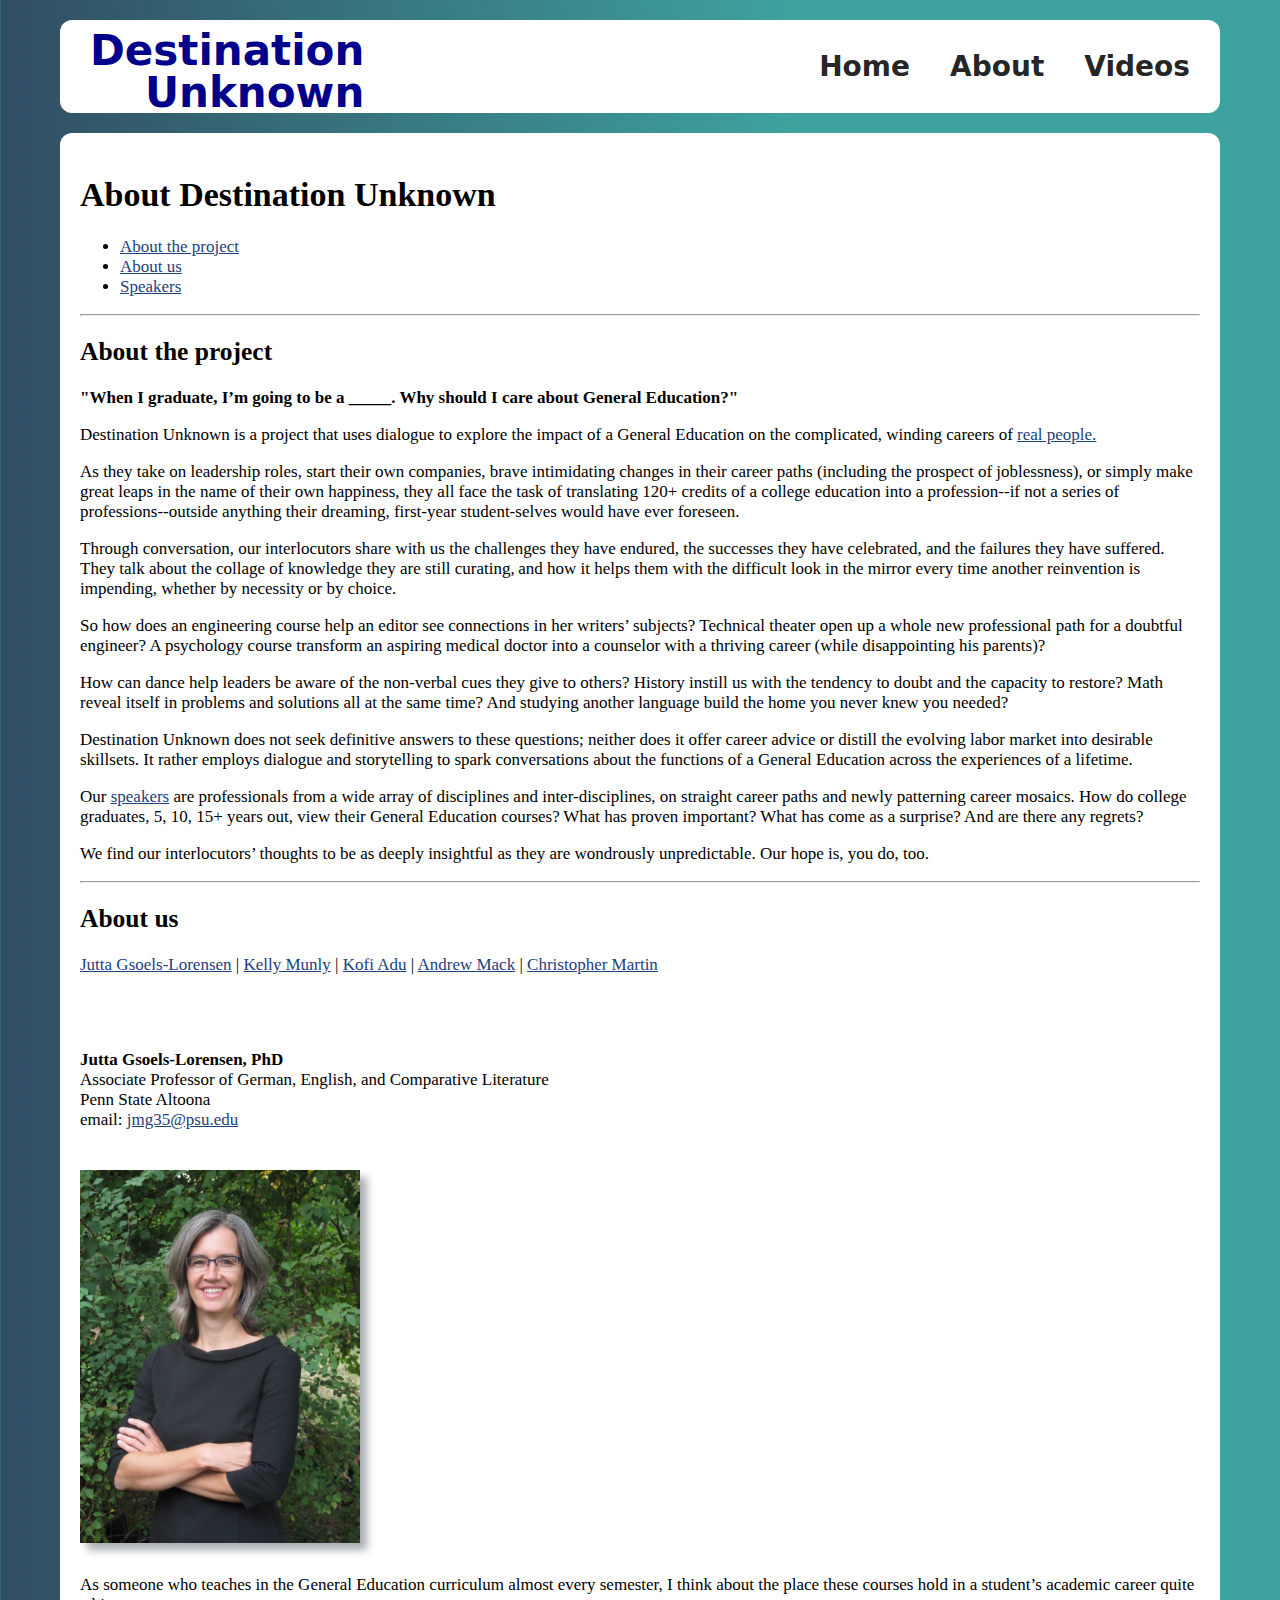
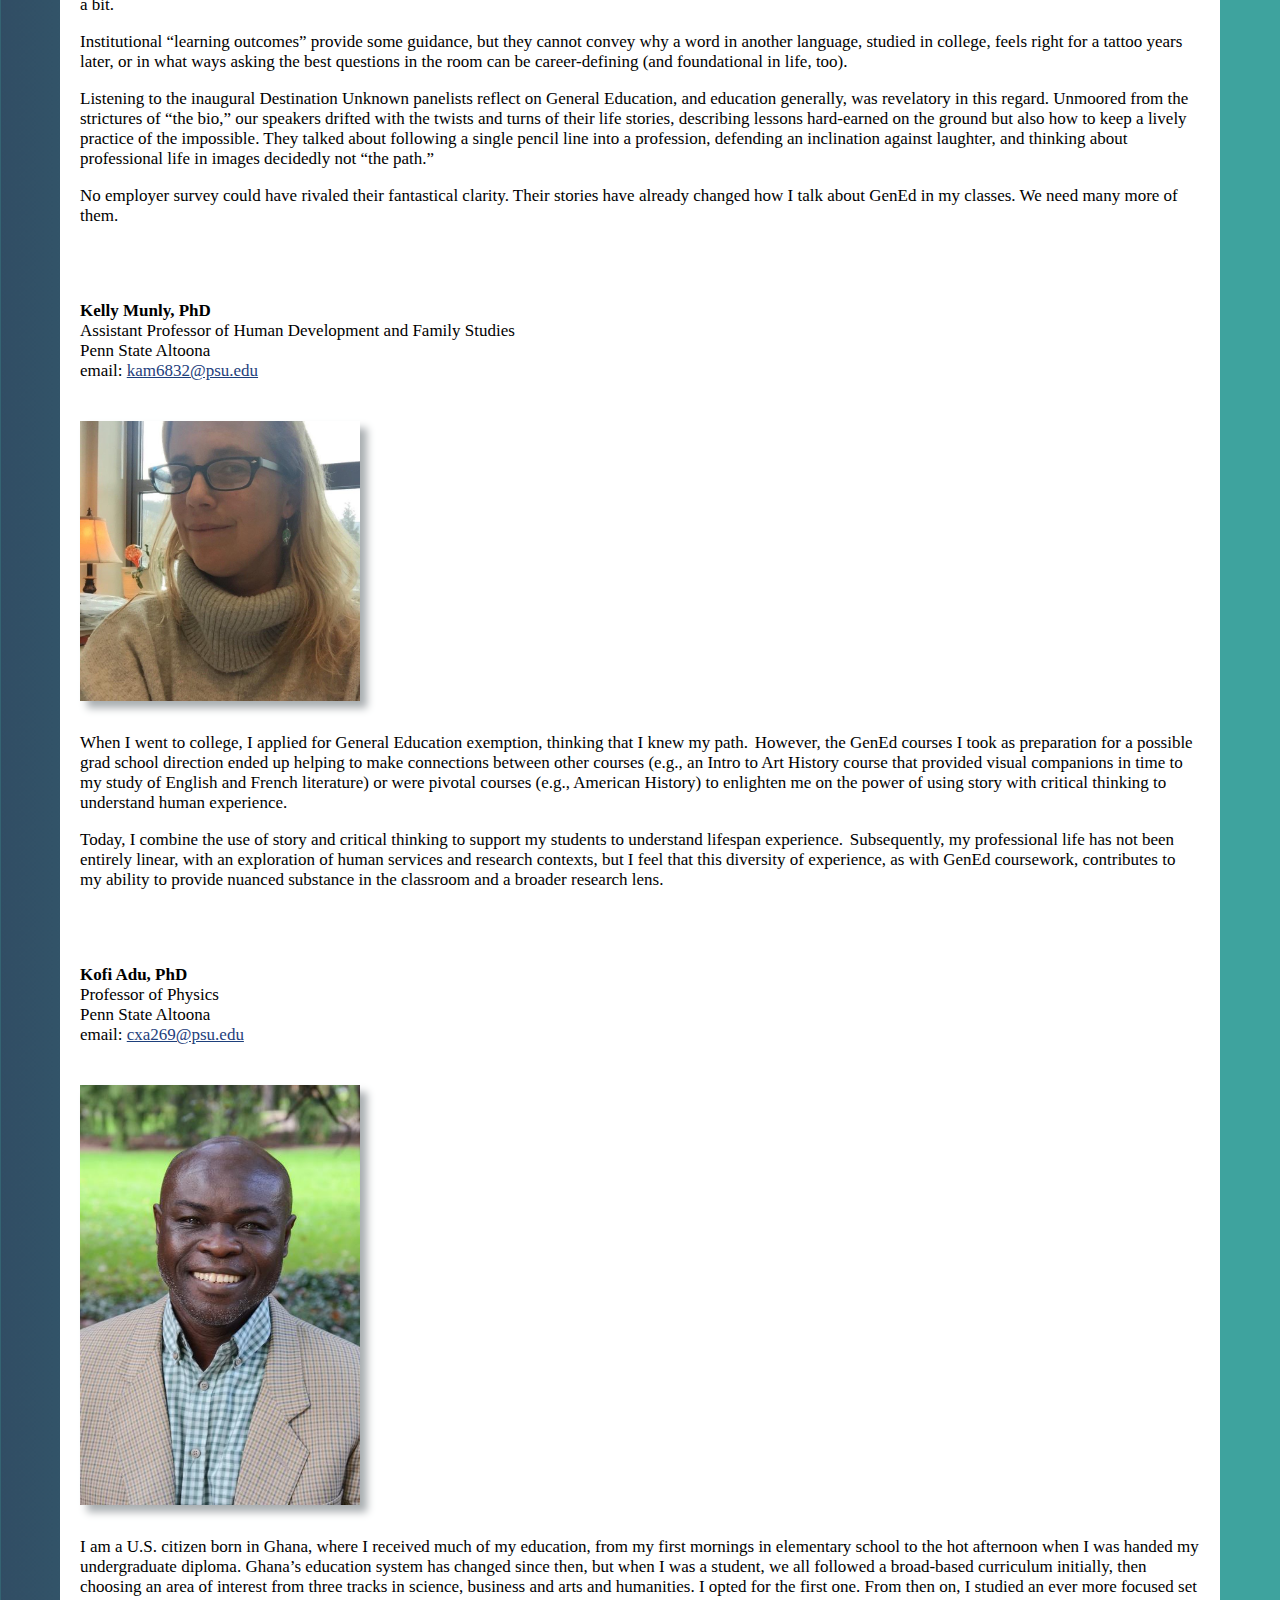
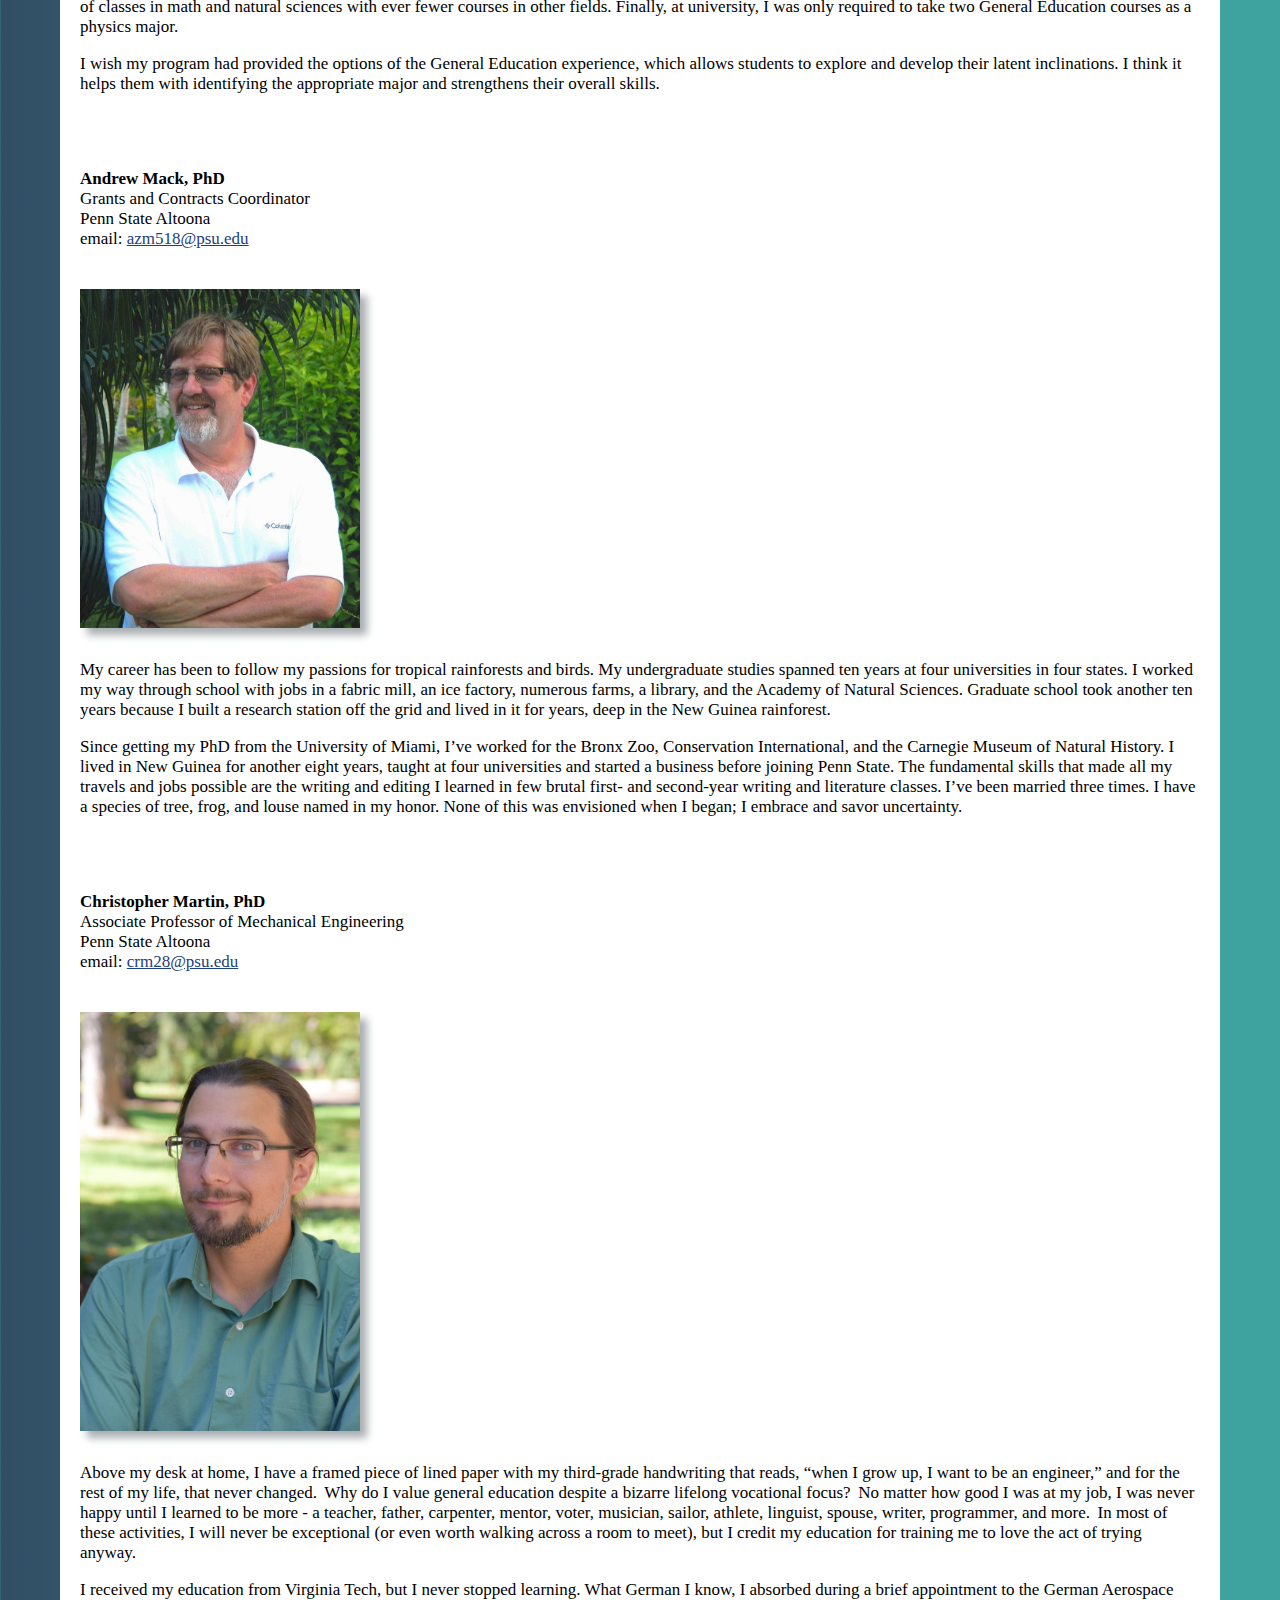
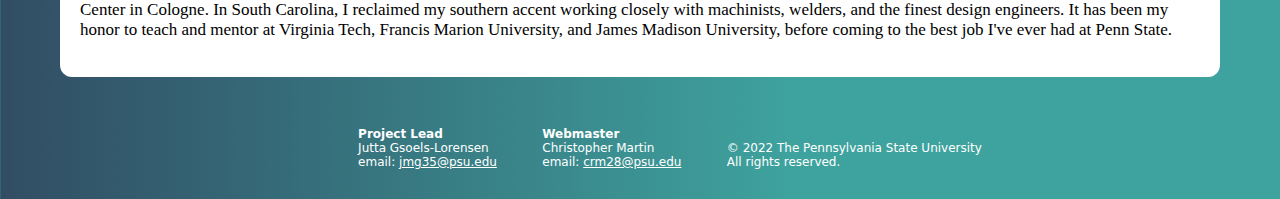
==== commit bd459061: "Implemented Mark's recommended changes, add vtt captions" ====
--- a/about.html
+++ b/about.html
@@ -77,7 +77,7 @@
             Penn State Altoona<br>
             email: <a href="mailto:jmg35@psu.edu">jmg35@psu.edu</a>
         </div>
-        <img src="images/jutta.jpg" width="25%">
+        <img src="images/jutta.jpg" width="25%" alt="Jutta Gsoels-Lorensen" title="Jutta Gsoels-Lorensen">
         <p>
             As someone who teaches in the General Education curriculum almost every semester, I think about the place these courses hold in a student’s academic career quite a bit.  
         </p>
@@ -97,7 +97,7 @@
             Penn State Altoona<br>
             email: <a href="mailto:kam6832@psu.edu">kam6832@psu.edu</a>
         </div>
-        <img src="images/kelly.jpg" width="25%">
+        <img src="images/kelly.jpg" width="25%" alt="Kelly Munly" title="Kelly Munly">
         <p>
             When I went to college, I applied for General Education exemption, thinking that I knew my path.  However, the GenEd courses I took as preparation for a possible grad school direction ended up helping to make connections between other courses (e.g., an Intro to Art History course that provided visual companions in time to my study of English and French literature) or were pivotal courses (e.g., American History) to enlighten me on the power of using story with critical thinking to understand human experience.   
         </p>
@@ -111,7 +111,7 @@
             Penn State Altoona<br>
             email: <a href="mailto:cxa269@psu.edu">cxa269@psu.edu</a>
         </div>
-        <img src="images/kofi.jpg" width="25%">
+        <img src="images/kofi.jpg" width="25%" alt="Kofi Adu" title="Kofi Adu">
         <p>
             I am a U.S. citizen born in Ghana, where I received much of my education, from my first mornings in elementary school to the hot afternoon when I was handed my undergraduate diploma. Ghana’s education system has changed since then, but when I was a student, we all followed a broad-based curriculum initially, then choosing an area of interest from three tracks in science, business and arts and humanities. I opted for the first one. From then on, I studied an ever more focused set of classes in math and natural sciences with ever fewer courses in other fields. Finally, at university, I was only required to take two General Education courses as a physics major.  
         </p>
@@ -125,7 +125,7 @@
             Penn State Altoona<br>
             email: <a href="mailto:azm518@psu.edu">azm518@psu.edu</a>
         </div>
-        <img src="images/andy.jpg" width="25%">
+        <img src="images/andy.jpg" width="25%" alt="Andrew Mack" title="Andrew Mack">
         <p>
             My career has been to follow my passions for tropical rainforests and birds. My undergraduate studies spanned ten years at four universities in four states. I worked my way through school with jobs in a fabric mill, an ice factory, numerous farms, a library, and the Academy of Natural Sciences. Graduate school took another ten years because I built a research station off the grid and lived in it for years, deep in the New Guinea rainforest.  
         </p>
@@ -139,7 +139,7 @@
             Penn State Altoona<br>
             email: <a href="mailto:crm28@psu.edu">crm28@psu.edu</a>
         </div>
-        <img src="images/chris.jpg" width="25%">
+        <img src="images/chris.jpg" width="25%" alt="Christopher Martin" title="Christopher Martin">
         <p>
             Above my desk at home, I have a framed piece of lined paper with my third-grade handwriting that reads, “when I grow up, I want to be an engineer,” and for the rest of my life, that never changed.  Why do I value general education despite a bizarre lifelong vocational focus?  No matter how good I was at my job, I was never happy until I learned to be more - a teacher, father, carpenter, mentor, voter, musician, sailor, athlete, linguist, spouse, writer, programmer, and more.  In most of these activities, I will never be exceptional (or even worth walking across a room to meet), but I credit my education for training me to love the act of trying anyway.  
         </p>
--- a/style.css
+++ b/style.css
@@ -3,12 +3,12 @@
     padding:0;
     height:100vh;
     color:#fff;
-    background: linear-gradient(-45deg, #087a75,#7dbcb8,#275586,#4f65b5,#FFFFFF);
+    /* background: linear-gradient(-45deg, #087a75,#7dbcb8,#275586,#4f65b5,#FFFFFF); */
+    background: linear-gradient(to right, #314D64, #3EA39E 800px);
     background-size: 400% 400%;
     position:relative;
-    animation:change 20s ease-in-out infinite;
-    font-family:serif;
-
+    /*animation:change 20s ease-in-out infinite;
+    /*font-family: Copperplate Gothic Light;*/
 }
 @keyframes change{
     0%{
@@ -164,8 +164,10 @@
 }
 nav ul li a.active,
 nav ul li a:hover{
+    /*
     box-shadow: 0 0 10px #73ADD6,
                 0 0 10px #8EF0E2;
+                */
     border-radius:5px;
     transition:0.5s;
     color:#8C9292;
@@ -197,6 +199,7 @@
   text-decoration:none;
 }
 
+/*
 .dropbtn:hover{
     box-shadow: 0 0 10px #73ADD6,
                 0 0 10px #8EF0E2;
@@ -204,6 +207,7 @@
     transition:0.5s;
     color:#8C9292;
 }
+*/
 
 /* Dropdown Content (Hidden by Default) */
 .dropdown-content {
@@ -229,13 +233,16 @@
 
 }
 .dropdown-content a:hover{
+    /*
     box-shadow: 0 0 10px #73ADD6,
                 0 0 10px #8EF0E2;
+                */
     border-radius:5px;
     transition:0.5s;
     color:#8C9292;
 
 }
+
 /* Show the dropdown menu on hover */
 .dropdown:hover .dropdown-content {
         border-radius:5px;
